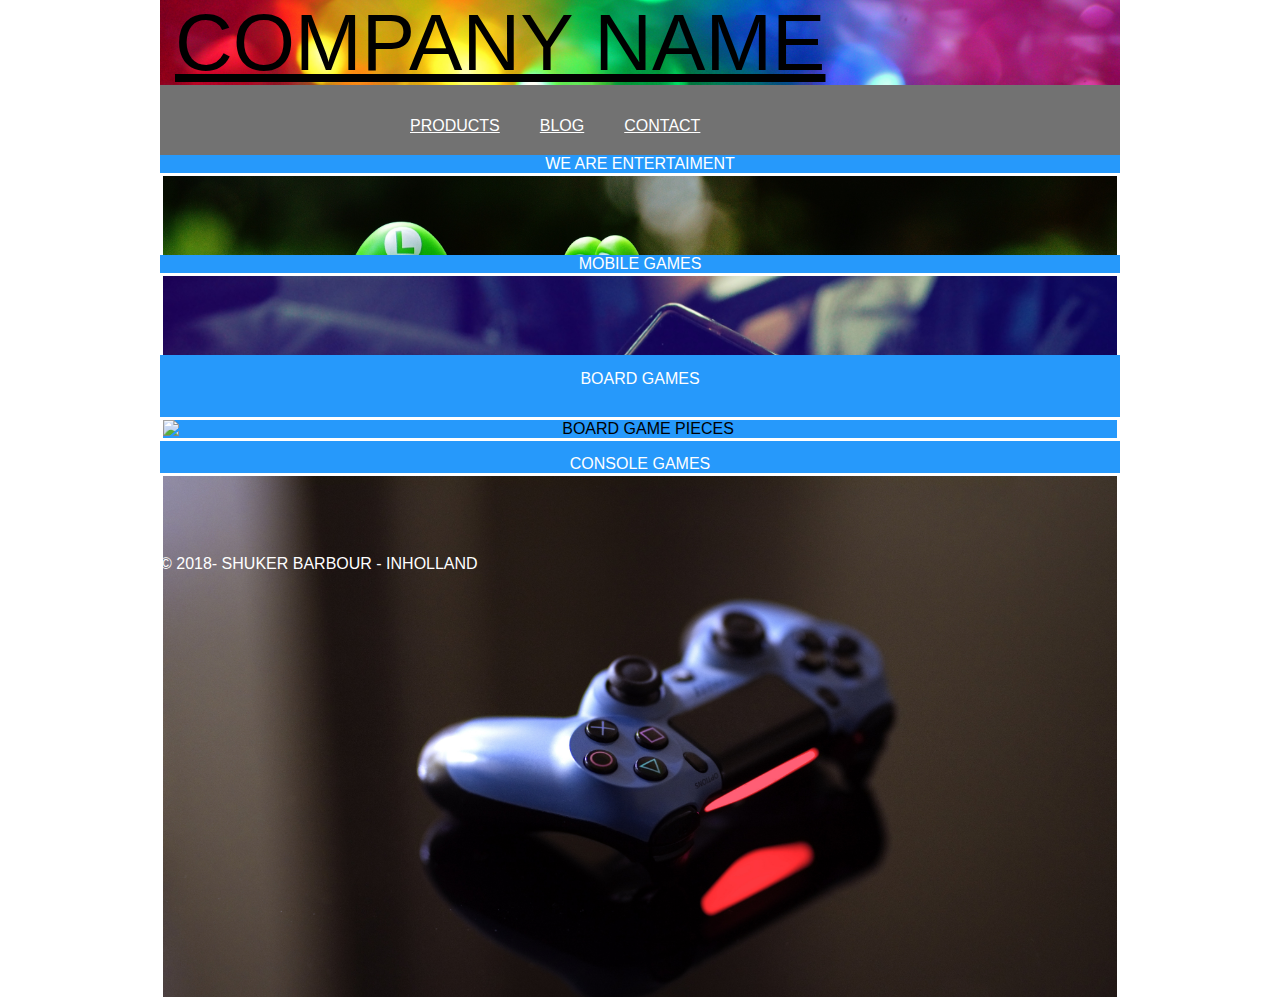
==== index.html @ 72ce196b "commiting my old work on the project in a new repository" ====
<!doctype html>
<html lang = "en">
	<head>
		<meta name="keyword" content="inholland,assignment, contact, email, feedback, we are entertaiment,Webmarkup,exam , term1 ">
		<meta name="description" content="company home page.">
		<meta name="author" content="Shuker Barbour">
		<meta name="viewport" content="width=device-width, initial-scale=1.0">
		<link rel="shortcut icon" href="favicon.ico">
		<link rel="apple-touch-icon" sizes="180x180" href="apple-touch-icon-152x152.png">
		<link rel="icon" sizes="32x32" href="favicon-32x32.png">
		<link rel="icon" sizes="16x16" href="favicon-16x16.png">
		<link rel="icon" type="image/svg+xml" href="InhollandLogo.svg">
		<link rel="stylesheet" type="text/css" href="css/indexstyle.css">
		<title>Home Page</title>
	</head>
	<body>
		<video autoplay muted loop src="movie/background.mp4"></video>
		<!--header with the copany name and logo -->
	  <section class ="body">
		<header>
			<a href="index.html"><h1>COMPANY NAME</h1></a>
			
		</header>


		<nav>
			<!--unordered list for the menu-->
			<ul class = "nav-list">
				<li><a href="product.html">Products</a></li>
				<li><a href="https://www.blogger.com">Blog</a></li>
				<li><a href="contact.html">Contact</a></li>
			</ul>
		</nav>
		
		<main class ="main">
			<!--first section-->
			<section class="midle">
				<h2>WE ARE ENTERTAIMENT</h2>
				<img src="img/product3.jpg" alt="Mario ,Yoshi">
			</section>
			<!--second-->
			<section class="midle">
				<h2>MOBILE GAMES</h2>
				<img src="img/product8.jpg" alt="Candy cruch">
			</section>
			<!--thired-->
			<section class="midle">
				<h2>BOARD GAMES</h2>
				<img src="img/product6.jpg" alt="Board Game Pieces">
			</section>
			<!--forth-->
			<section class="midle">
				<h2>CONSOLE GAMES</h2>
				<img src="img/product9.jpg" alt="Console Controller">
			</section>
		</main>
		<!--the footer-->
		<footer>
			<p>&#169; 2018- SHUKER BARBOUR - INHOLLAND </p>
		</footer>
	  </section>




	</body>
</html>
---- css/indexstyle.css ----
*{
	margin: 0;
	border: 0;
	padding: 0;
	box-sizing : border-box;
	font-weight: normal;
	font-family: Arial, sans-serif;
	list-style-type:none;

}
html{
	font-size: 16px;
	box-sizing : border-box;

}
body{
	background-image: :url("../img/background.png");
	background-repeat: no-repeat;
	width: 1080px;
	margin: auto;
}
video {
    display: block;
    background-position: center;
    background-repeat: no-repeat;
    background-size: cover;
    top , right , bottom , left :0;
    position: absolute;
    max-width: 100%
    width:auto;
    z-index: -1;
}


  /* raleway-regular - latin */
@font-face {
  font-family: 'Raleway';
  font-style: normal;
  font-weight: 400;
  src: url('../fonts/raleway-v12-latin-regular.eot'); /* IE9 Compat Modes */
  src: local('Raleway'), local('Raleway-Regular'),
       url('../fonts/raleway-v12-latin-regular.eot?#iefix') format('embedded-opentype'), /* IE6-IE8 */
       url('../fonts/raleway-v12-latin-regular.woff2') format('woff2'), /* Super Modern Browsers */
       url('../fonts/raleway-v12-latin-regular.woff') format('woff'), /* Modern Browsers */
       url('../fonts/raleway-v12-latin-regular.ttf') format('truetype'), /* Safari, Android, iOS */
       url('../fonts/raleway-v12-latin-regular.svg#Raleway') format('svg'); /* Legacy iOS */
}

.body{
	min-width: 250px;
	max-width: 960px;
	margin :0 auto;
}
.body section,.main{
	display:flex;
	flex-wrap:wrap;
	flex-direction:row;
	justify-content:center;
	align-items:center;


}
header{
	background-image: url(../img/companylogoBG.jpg);
	background-size: cover;
	display: flex;
	align-items:center;
	justify-content:center;
	padding: 15px;
	width: 100%;
	height: 85px;
}

header a{
	display: flex;
	width: 100%;
	font-size: 2.5rem;
	color: black;
	text-align: center;
	
	font-family: Raleway , sans-serif;
}
 nav{
 	display: flex;
 	width: 100%
 	border: 4px solid white;
 	background: #727272;
 	min-height: 60px;
 	justify-content :center;
 	align-items : center;

 }

.nav-list{
	list-style-type: none;
	margin: auto;
	overflow: hidden;
	justify-content : space-between;
	align-items : center;
	flex-direction :column;
	width: 100%;
	text-align: center;
	padding-top: 12px;
	max-width: 500px;

}
nav li {
	margin: :15px 0px;
	display: inline;
}
li a {
	display: block;
	text-align: center;
	padding: 20px;
	float: left;
	text-transform: uppercase;
}
nav a {
	color: #ffffff;
	font-size: 1rem;
	text-transform: uppercase;
}
nav a:hover{
	color: #006bc6;
}


}
footer{
	background: #000;
    display: flex;
    justify-content: center;
    align-items: center;
    height: 60px;
    vertical-align: middle;
}
footer p {
	color: white;
}
nav{
	background-color: gray
	display :flex;
	width: 100%;

}
.midle{
	 display: flex;
    align-items: center;
    justify-content: center;
    text-align: center;
    width: 100%;
    height: 100px;
    background: #2699FB;
    text-transform: uppercase;
}
.midle h2{
	color: white;
	font-size: 1rem;
	max-width: 220px;
}
img {
	 height:auto;
    width: 100%;
    background-size: cover;
    background-position: center;
    background-repeat: no-repeat;
    display: block;
    border: 3px solid #fff;
}


.background-logo{
	background-image:url("img/companylogoBG.jpg");
	width: 100%;
	height: 100%;	
}
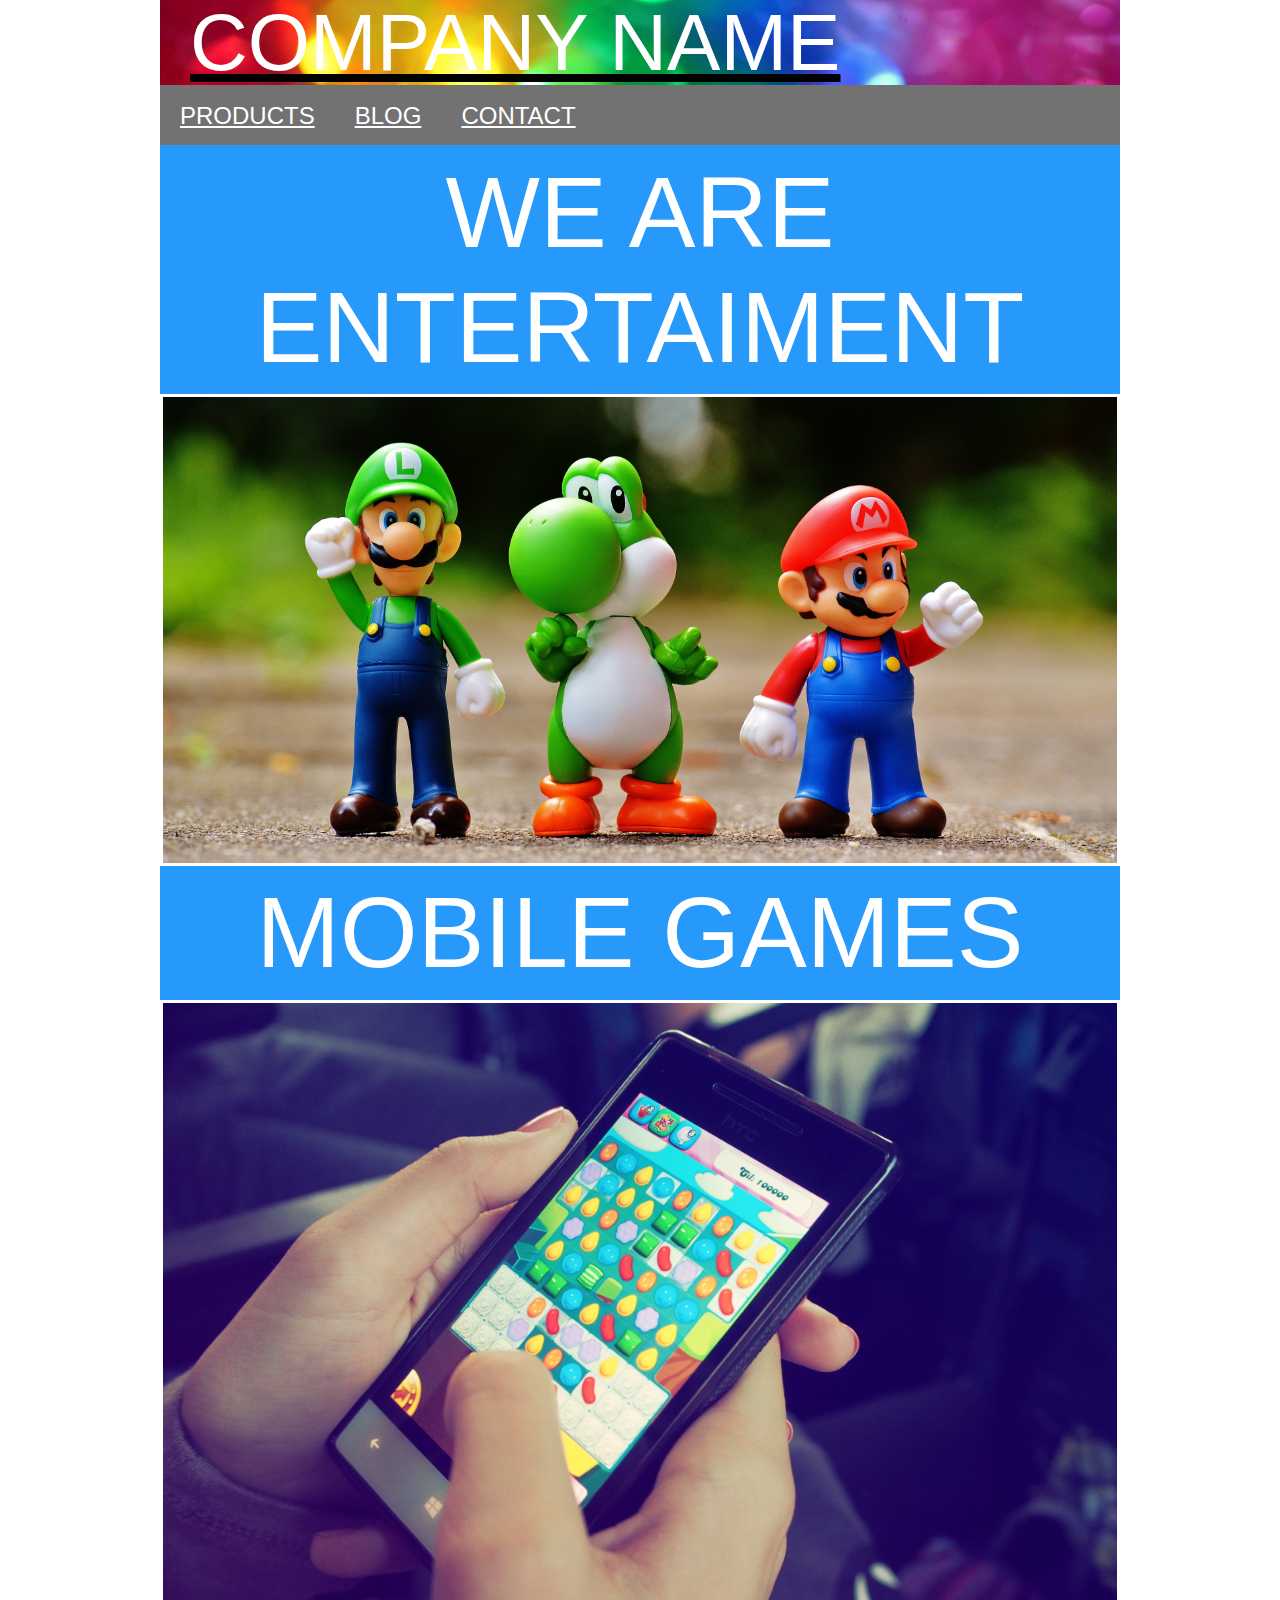
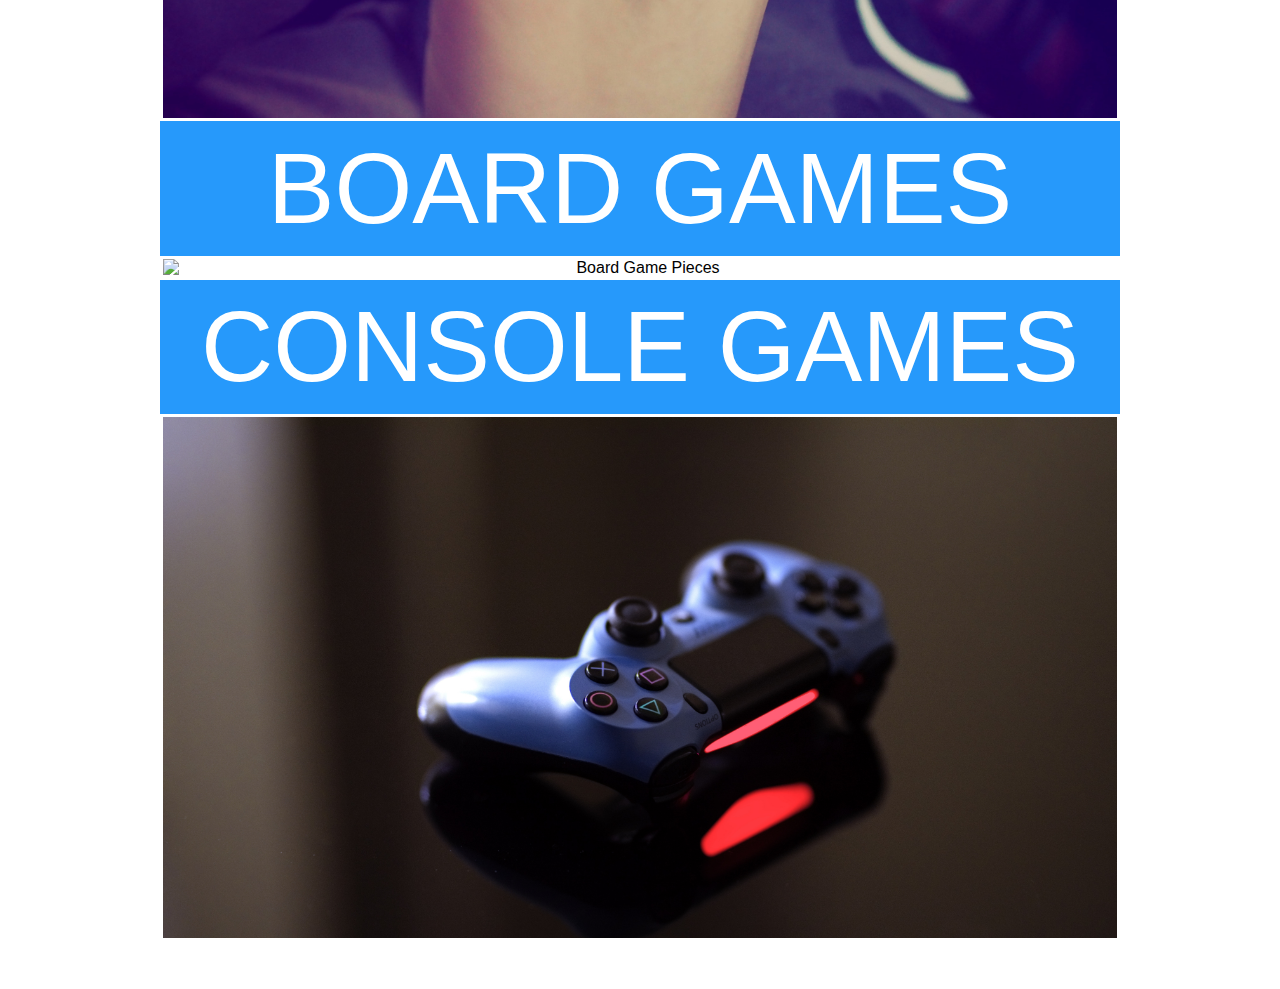
==== commit 4e84f637: "update" ====
--- a/index.html
+++ b/index.html
@@ -1,6 +1,7 @@
 <!doctype html>
 <html lang = "en">
 	<head>
+		<meta charset ='UTF-8'/>
 		<meta name="keyword" content="inholland,assignment, contact, email, feedback, we are entertaiment,Webmarkup,exam , term1 ">
 		<meta name="description" content="company home page.">
 		<meta name="author" content="Shuker Barbour">
@@ -32,28 +33,29 @@
 			</ul>
 		</nav>
 		
-		<main class ="main">
+		<section class ="main">
 			<!--first section-->
-			<section class="midle">
-				<h2>WE ARE ENTERTAIMENT</h2>
+			<h2>WE ARE ENTERTAIMENT</h2>
+			<article class="midle">
 				<img src="img/product3.jpg" alt="Mario ,Yoshi">
-			</section>
+			</article>
 			<!--second-->
-			<section class="midle">
-				<h2>MOBILE GAMES</h2>
+
+			<h2>MOBILE GAMES</h2>
+			<article class="midle">
 				<img src="img/product8.jpg" alt="Candy cruch">
-			</section>
+			</article>
 			<!--thired-->
-			<section class="midle">
-				<h2>BOARD GAMES</h2>
+			<h2>BOARD GAMES</h2>
+			<article class="midle">
 				<img src="img/product6.jpg" alt="Board Game Pieces">
-			</section>
+			</article>
 			<!--forth-->
-			<section class="midle">
-				<h2>CONSOLE GAMES</h2>
+			<h2>CONSOLE GAMES</h2>
+			<article class="midle">
 				<img src="img/product9.jpg" alt="Console Controller">
-			</section>
-		</main>
+			</article>
+		</section>
 		<!--the footer-->
 		<footer>
 			<p>&#169; 2018- SHUKER BARBOUR - INHOLLAND </p>
--- a/css/indexstyle.css
+++ b/css/indexstyle.css
@@ -2,7 +2,7 @@
 	margin: 0;
 	border: 0;
 	padding: 0;
-	box-sizing : border-box;
+	box-sizing:border-box;
 	font-weight: normal;
 	font-family: Arial, sans-serif;
 	list-style-type:none;
@@ -26,7 +26,7 @@
     background-size: cover;
     top , right , bottom , left :0;
     position: absolute;
-    max-width: 100%
+    max-width: 100%;
     width:auto;
     z-index: -1;
 }
@@ -45,7 +45,49 @@
        url('../fonts/raleway-v12-latin-regular.ttf') format('truetype'), /* Safari, Android, iOS */
        url('../fonts/raleway-v12-latin-regular.svg#Raleway') format('svg'); /* Legacy iOS */
 }
-
+h1 {
+	background-image: url("../img/companylogoBG.png");
+	background-repeat: no-repeat;
+	background-size: cover;
+	text-align: center;
+	color: white;
+	padding-top: 100px;
+	padding-bottom: 100px;
+}
+a>h1{
+	text-align: center;
+	padding: 15px;
+	display: block;
+}
+h2{
+	box-sizing:border-box;
+	background: #2699FB;
+	color: #fff;
+	text-align: center;
+	text-transform: uppercase;
+	padding: 1%;
+	width: 100%;
+	font-size: 100px;
+}
+.main{
+	display: flex;
+	flex-wrap:wrap;
+	justify-content:center;
+	align-items:center;
+	background-size: cover;
+	background-position: center;
+	flex:100%;
+	max-width: 100%;
+	height: auto;
+	
+}
+.main > article{
+	background-size: cover;
+	background-position: center;
+	flex:100%;
+	max-width: 100%;
+	height: auto;
+}
 .body{
 	min-width: 250px;
 	max-width: 960px;
@@ -82,12 +124,13 @@
 }
  nav{
  	display: flex;
- 	width: 100%
- 	border: 4px solid white;
+ 	width: 100%;
  	background: #727272;
  	min-height: 60px;
  	justify-content :center;
  	align-items : center;
+ 	font-size: 1.50rem;
+
 
  }
 
@@ -95,18 +138,16 @@
 	list-style-type: none;
 	margin: auto;
 	overflow: hidden;
-	justify-content : space-between;
-	align-items : center;
-	flex-direction :column;
-	width: 100%;
-	text-align: center;
-	padding-top: 12px;
-	max-width: 500px;
+	text-align: center;
+	width: 100%;
+
 
 }
 nav li {
-	margin: :15px 0px;
+	
 	display: inline;
+	line-height: 11px;
+
 }
 li a {
 	display: block;
@@ -114,12 +155,9 @@
 	padding: 20px;
 	float: left;
 	text-transform: uppercase;
-}
-nav a {
 	color: #ffffff;
-	font-size: 1rem;
-	text-transform: uppercase;
-}
+}
+
 nav a:hover{
 	color: #006bc6;
 }
@@ -127,51 +165,82 @@
 
 }
 footer{
+	list-style-type: none;
 	background: #000;
-    display: flex;
-    justify-content: center;
-    align-items: center;
-    height: 60px;
+    margin: 0;
+    padding: 0;
+    overflow: hidden;
     vertical-align: middle;
 }
 footer p {
 	color: white;
-}
-nav{
-	background-color: gray
-	display :flex;
-	width: 100%;
-
-}
-.midle{
-	 display: flex;
-    align-items: center;
-    justify-content: center;
-    text-align: center;
-    width: 100%;
-    height: 100px;
-    background: #2699FB;
-    text-transform: uppercase;
-}
-.midle h2{
-	color: white;
-	font-size: 1rem;
-	max-width: 220px;
-}
+	display: block;
+	text-align: center;
+	padding: 15px;
+	text-transform: uppercase;
+}
+
+.main-product{
+	display: flex;
+	flex-wrap:wrap;
+	justify-content:center;
+	width: 100%;
+	align-items:center;
+}
+.main-product a{
+	background-size: cover;
+    background-position: center;
+    border: 10px solid #ffffff;
+    flex:100%;
+    max-width: 100%;
+    height: 300px;
+}
+
+/*Products pic*/
+.main-product a:nth-of-type(1){
+	background-image: url(../img/product1.jpg);
+}
+.main-product a:nth-of-type(2){
+	background-image: url(../img/product2.jpg);
+}
+.main-product a:nth-of-type(3){
+	background-image: url(../img/product3.jpg);
+}
+.main-product a:nth-of-type(4){
+	background-image: url(../img/product4.jpg);
+}
+.main-product a:nth-of-type(5){
+	background-image: url(../img/product5.jpg);
+}
+.main-product a:nth-of-type(6){
+	background-image: url(../img/product6.jpg);
+}
+.main-product a:nth-of-type(7){
+	background-image: url(../img/product7.jpg);
+}
+.main-product a:nth-of-type(8){
+	background-image: url(../img/product8.jpg);
+}
+.main-product a:nth-of-type(9){
+	background-image: url(../img/product9.jpg);
+}
+.main-product a:nth-of-type(10){
+	background-image: url(../img/product10.jpg);
+}
+.main-product a:nth-of-type(11){
+	background-image: url(../img/product11.jpg);
+}
+.main-product a:nth-of-type(12){
+	background-image: url(../img/product12.jpg);
+}
+
 img {
-	 height:auto;
+	height:auto;
     width: 100%;
     background-size: cover;
     background-position: center;
     background-repeat: no-repeat;
     display: block;
     border: 3px solid #fff;
-}
-
-
-.background-logo{
-	background-image:url("img/companylogoBG.jpg");
-	width: 100%;
-	height: 100%;	
-}
-
+    text-align: center;
+}
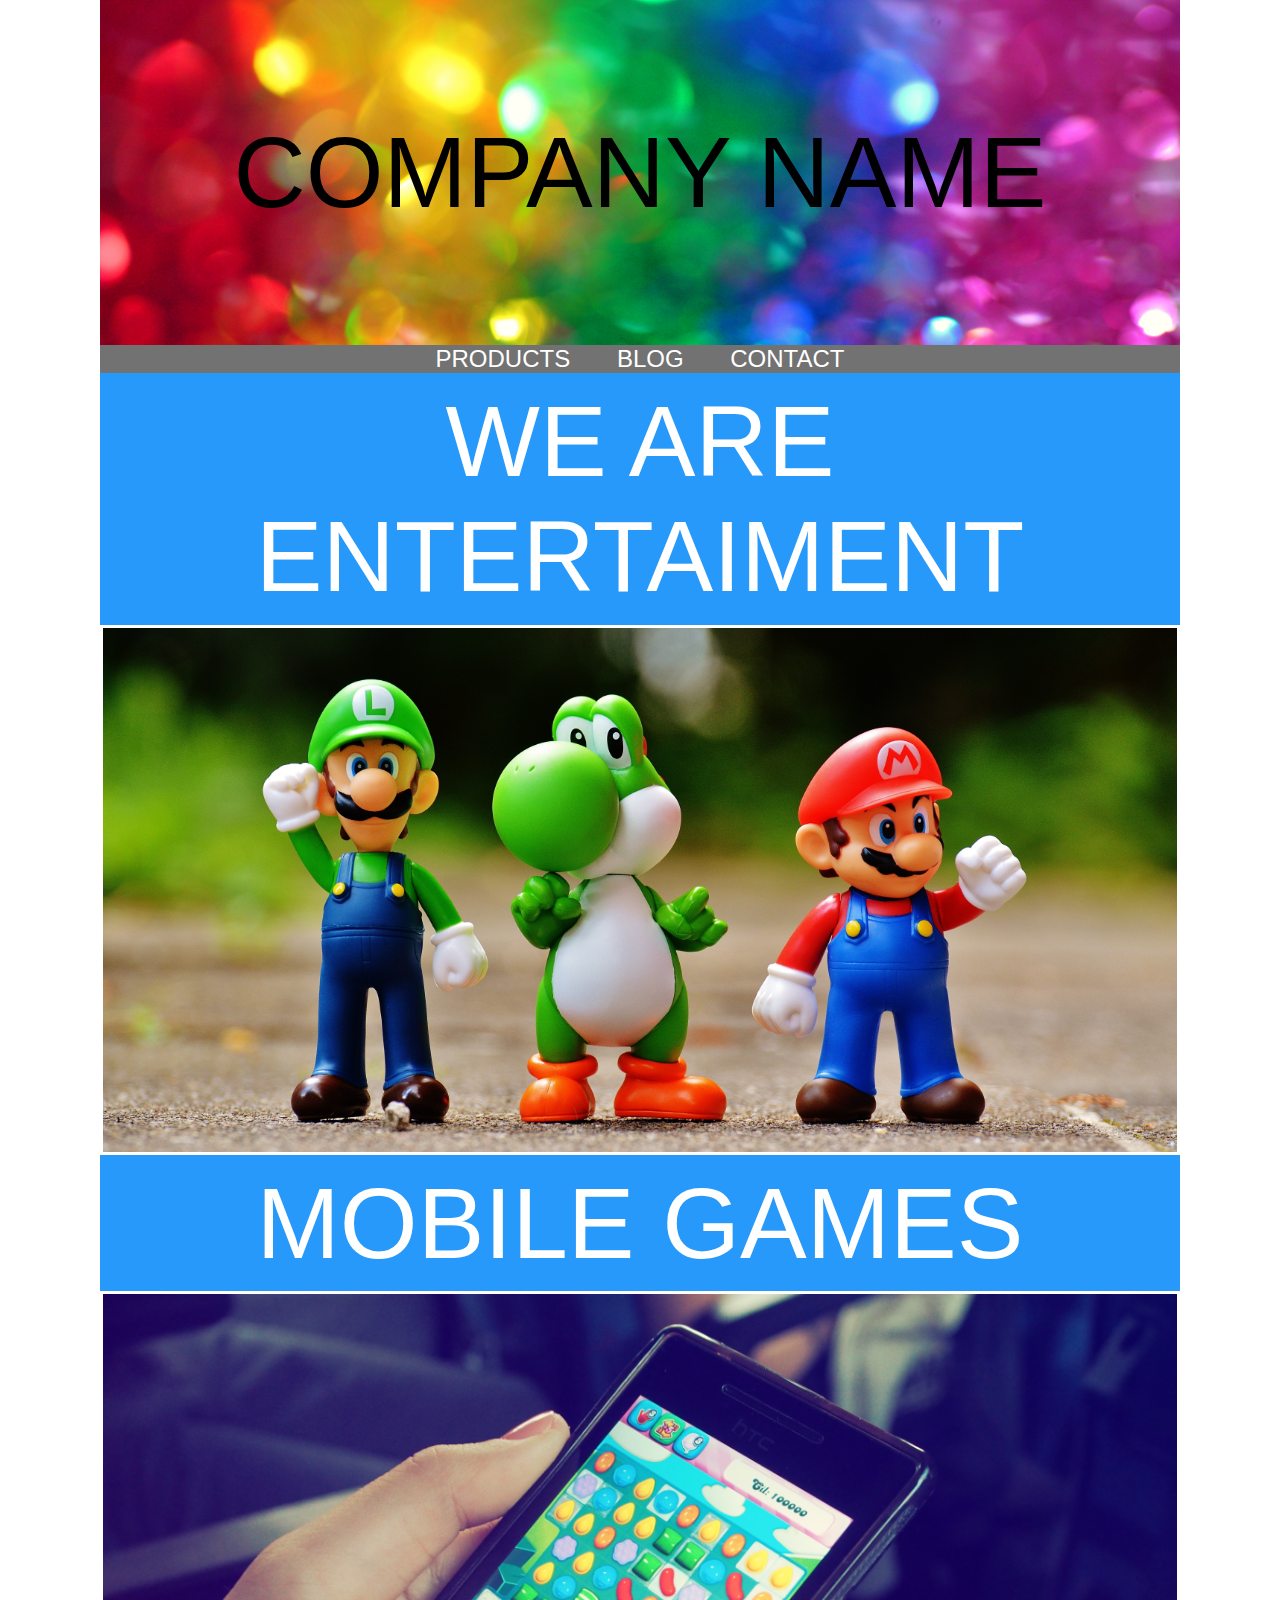
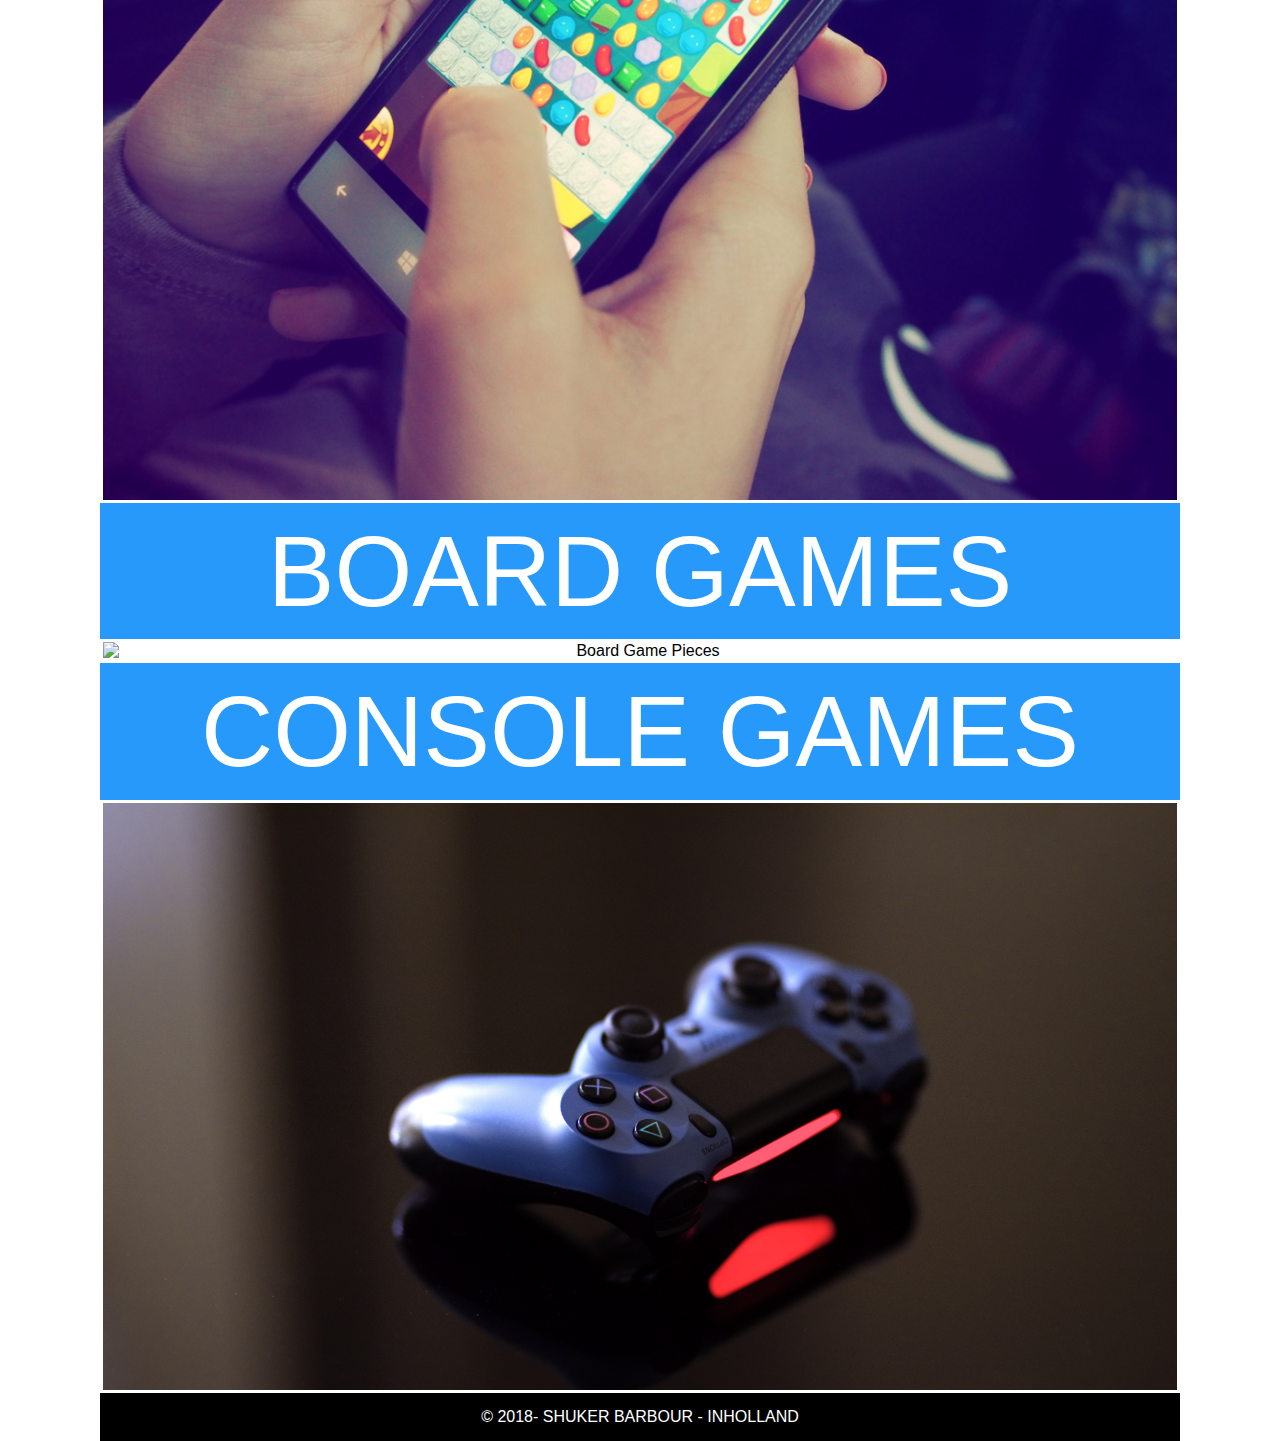
==== commit 401f52fc: "version 2" ====
--- a/index.html
+++ b/index.html
@@ -17,16 +17,15 @@
 	<body>
 		<video autoplay muted loop src="movie/background.mp4"></video>
 		<!--header with the copany name and logo -->
-	  <section class ="body">
 		<header>
-			<a href="index.html"><h1>COMPANY NAME</h1></a>
+			<h1><a href="index.html"><strong>COMPANY NAME</strong></a></h1>
 			
 		</header>
 
 
 		<nav>
 			<!--unordered list for the menu-->
-			<ul class = "nav-list">
+			<ul>
 				<li><a href="product.html">Products</a></li>
 				<li><a href="https://www.blogger.com">Blog</a></li>
 				<li><a href="contact.html">Contact</a></li>
@@ -60,7 +59,6 @@
 		<footer>
 			<p>&#169; 2018- SHUKER BARBOUR - INHOLLAND </p>
 		</footer>
-	  </section>
 
 
 
--- a/css/indexstyle.css
+++ b/css/indexstyle.css
@@ -9,12 +9,11 @@
 
 }
 html{
-	font-size: 16px;
 	box-sizing : border-box;
 
 }
 body{
-	background-image: :url("../img/background.png");
+	background-image: :url("../img/background.jpeg");
 	background-repeat: no-repeat;
 	width: 1080px;
 	margin: auto;
@@ -46,18 +45,25 @@
        url('../fonts/raleway-v12-latin-regular.svg#Raleway') format('svg'); /* Legacy iOS */
 }
 h1 {
-	background-image: url("../img/companylogoBG.png");
+	background-image: url("../img/companylogoBG.jpg");
 	background-repeat: no-repeat;
 	background-size: cover;
 	text-align: center;
 	color: white;
 	padding-top: 100px;
 	padding-bottom: 100px;
-}
-a>h1{
+	text-decoration: none;
+	font-size: 100px;
+	font-family: 'Raleway',Arial;
+}
+h1>a{
+	text-decoration: none;
+	text-transform: uppercase;
+	display: block;
 	text-align: center;
 	padding: 15px;
-	display: block;
+	color: black;
+
 }
 h2{
 	box-sizing:border-box;
@@ -74,11 +80,6 @@
 	flex-wrap:wrap;
 	justify-content:center;
 	align-items:center;
-	background-size: cover;
-	background-position: center;
-	flex:100%;
-	max-width: 100%;
-	height: auto;
 	
 }
 .main > article{
@@ -88,85 +89,9 @@
 	max-width: 100%;
 	height: auto;
 }
-.body{
-	min-width: 250px;
-	max-width: 960px;
-	margin :0 auto;
-}
-.body section,.main{
-	display:flex;
-	flex-wrap:wrap;
-	flex-direction:row;
-	justify-content:center;
-	align-items:center;
-
-
-}
-header{
-	background-image: url(../img/companylogoBG.jpg);
-	background-size: cover;
-	display: flex;
-	align-items:center;
-	justify-content:center;
-	padding: 15px;
-	width: 100%;
-	height: 85px;
-}
-
-header a{
-	display: flex;
-	width: 100%;
-	font-size: 2.5rem;
-	color: black;
-	text-align: center;
-	
-	font-family: Raleway , sans-serif;
-}
- nav{
- 	display: flex;
- 	width: 100%;
- 	background: #727272;
- 	min-height: 60px;
- 	justify-content :center;
- 	align-items : center;
- 	font-size: 1.50rem;
-
-
- }
-
-.nav-list{
-	list-style-type: none;
-	margin: auto;
-	overflow: hidden;
-	text-align: center;
-	width: 100%;
-
-
-}
-nav li {
-	
-	display: inline;
-	line-height: 11px;
-
-}
-li a {
-	display: block;
-	text-align: center;
-	padding: 20px;
-	float: left;
-	text-transform: uppercase;
-	color: #ffffff;
-}
-
-nav a:hover{
-	color: #006bc6;
-}
-
-
-}
 footer{
 	list-style-type: none;
-	background: #000;
+	background-color: black;
     margin: 0;
     padding: 0;
     overflow: hidden;
@@ -180,60 +105,38 @@
 	text-transform: uppercase;
 }
 
-.main-product{
-	display: flex;
-	flex-wrap:wrap;
-	justify-content:center;
+nav{
+ 	display: flex;
+ 	width: 100%;
+ 	background: #727272;
+ 	font-size: 1.50rem;
+ }
+
+ul{
+	list-style-type: none;
+	margin: auto;
+	overflow: hidden;
+	text-align: center;
 	width: 100%;
-	align-items:center;
-}
-.main-product a{
-	background-size: cover;
-    background-position: center;
-    border: 10px solid #ffffff;
-    flex:100%;
-    max-width: 100%;
-    height: 300px;
-}
-
-/*Products pic*/
-.main-product a:nth-of-type(1){
-	background-image: url(../img/product1.jpg);
-}
-.main-product a:nth-of-type(2){
-	background-image: url(../img/product2.jpg);
-}
-.main-product a:nth-of-type(3){
-	background-image: url(../img/product3.jpg);
-}
-.main-product a:nth-of-type(4){
-	background-image: url(../img/product4.jpg);
-}
-.main-product a:nth-of-type(5){
-	background-image: url(../img/product5.jpg);
-}
-.main-product a:nth-of-type(6){
-	background-image: url(../img/product6.jpg);
-}
-.main-product a:nth-of-type(7){
-	background-image: url(../img/product7.jpg);
-}
-.main-product a:nth-of-type(8){
-	background-image: url(../img/product8.jpg);
-}
-.main-product a:nth-of-type(9){
-	background-image: url(../img/product9.jpg);
-}
-.main-product a:nth-of-type(10){
-	background-image: url(../img/product10.jpg);
-}
-.main-product a:nth-of-type(11){
-	background-image: url(../img/product11.jpg);
-}
-.main-product a:nth-of-type(12){
-	background-image: url(../img/product12.jpg);
-}
-
+}
+
+li {
+	
+	display: inline;
+	line-height: 11px;
+}
+
+li a {
+	text-decoration: none;
+	padding: 20px;
+	text-transform: uppercase;
+	color: #ffffff;
+}
+
+nav a:hover{
+	color: #006bc6;
+}
+/*img in index page*/
 img {
 	height:auto;
     width: 100%;
@@ -244,3 +147,60 @@
     border: 3px solid #fff;
     text-align: center;
 }
+
+
+.main-product{
+	display: flex;
+	flex-wrap:wrap;
+	justify-content:center;
+	width: 100%;
+	align-items:center;
+}
+.main-product a{
+	background-size: cover;
+    background-position: center;
+    border: 10px solid #ffffff;
+    flex:100%;
+    max-width: 100%;
+    height: 300px;
+}
+
+/*Products pic*/
+.main-product a:nth-of-type(1){
+	background-image: url(../img/product1.jpg);
+}
+.main-product a:nth-of-type(2){
+	background-image: url(../img/product2.jpg);
+}
+.main-product a:nth-of-type(3){
+	background-image: url(../img/product3.jpg);
+}
+.main-product a:nth-of-type(4){
+	background-image: url(../img/product4.jpg);
+}
+.main-product a:nth-of-type(5){
+	background-image: url(../img/product5.jpg);
+}
+.main-product a:nth-of-type(6){
+	background-image: url(../img/product6.jpg);
+}
+.main-product a:nth-of-type(7){
+	background-image: url(../img/product7.jpg);
+}
+.main-product a:nth-of-type(8){
+	background-image: url(../img/product8.jpg);
+}
+.main-product a:nth-of-type(9){
+	background-image: url(../img/product9.jpg);
+}
+.main-product a:nth-of-type(10){
+	background-image: url(../img/product10.jpg);
+}
+.main-product a:nth-of-type(11){
+	background-image: url(../img/product11.jpg);
+}
+.main-product a:nth-of-type(12){
+	background-image: url(../img/product12.jpg);
+}
+
+
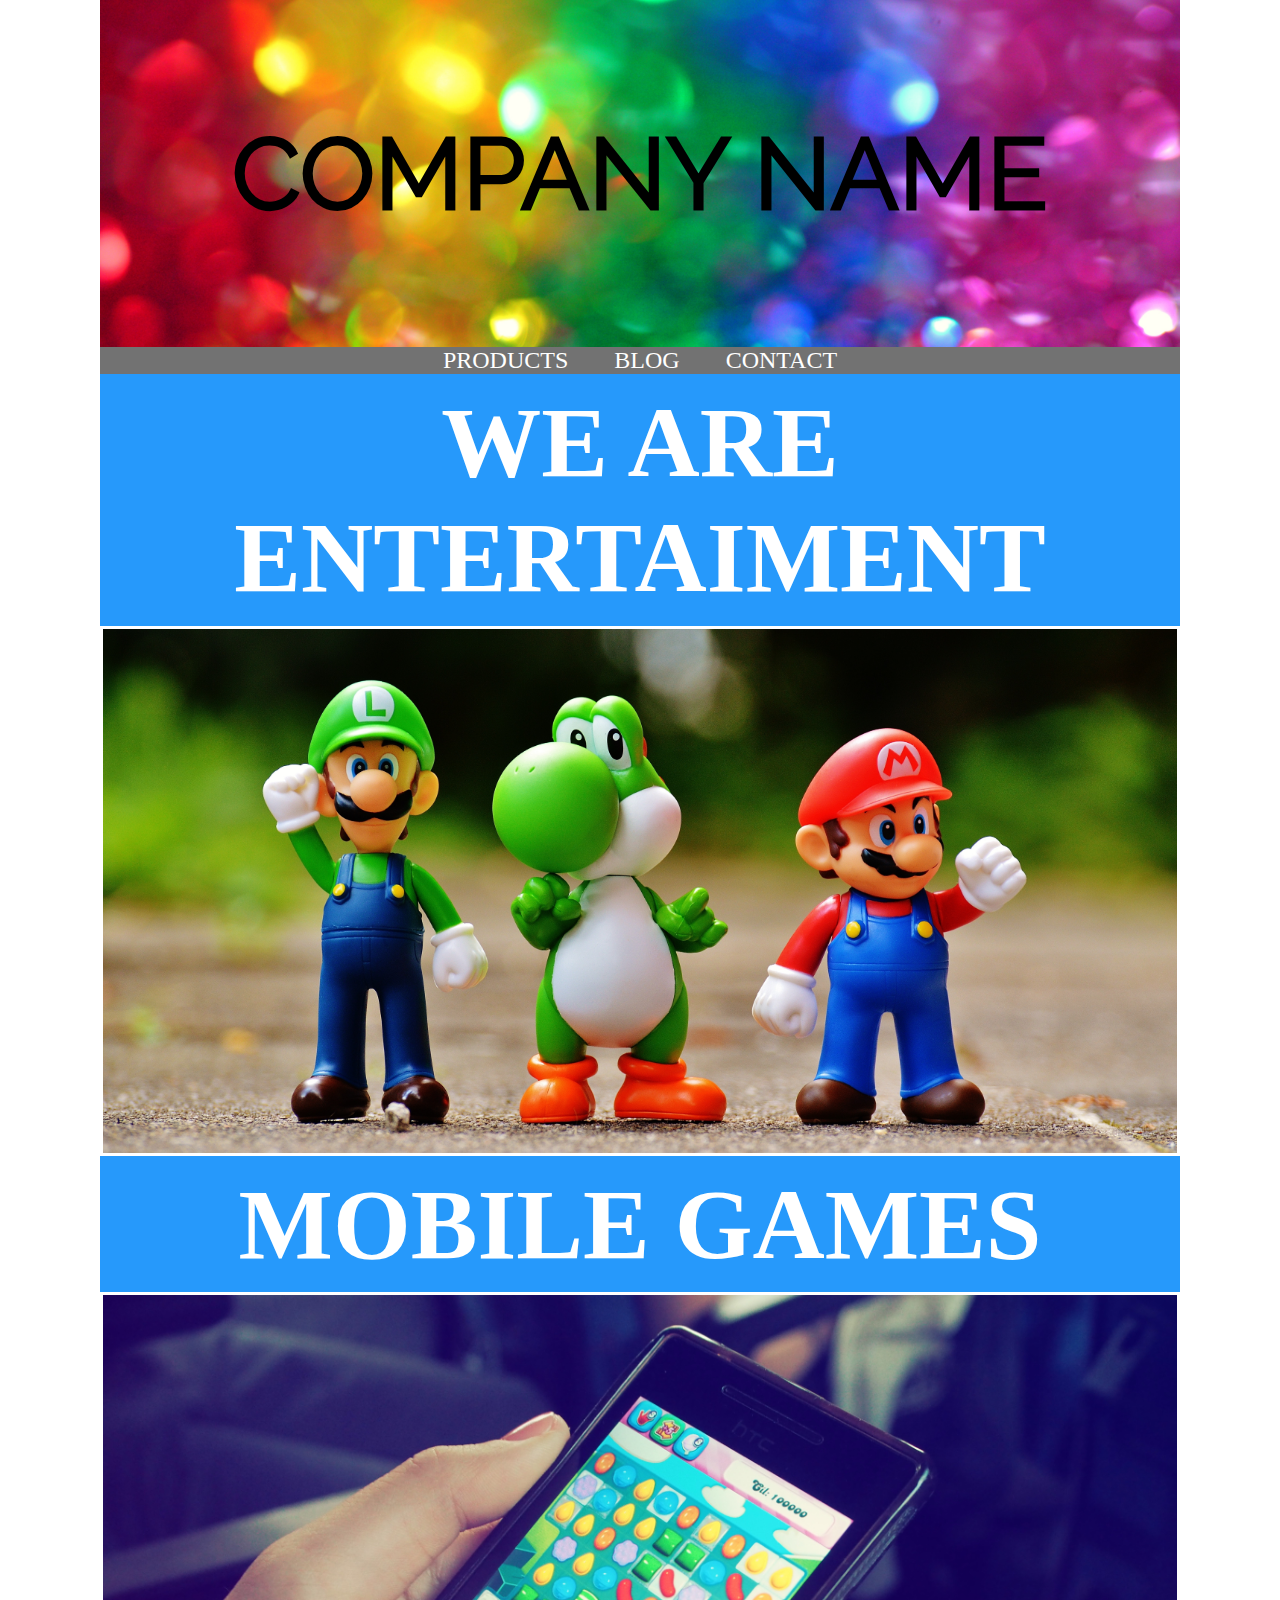
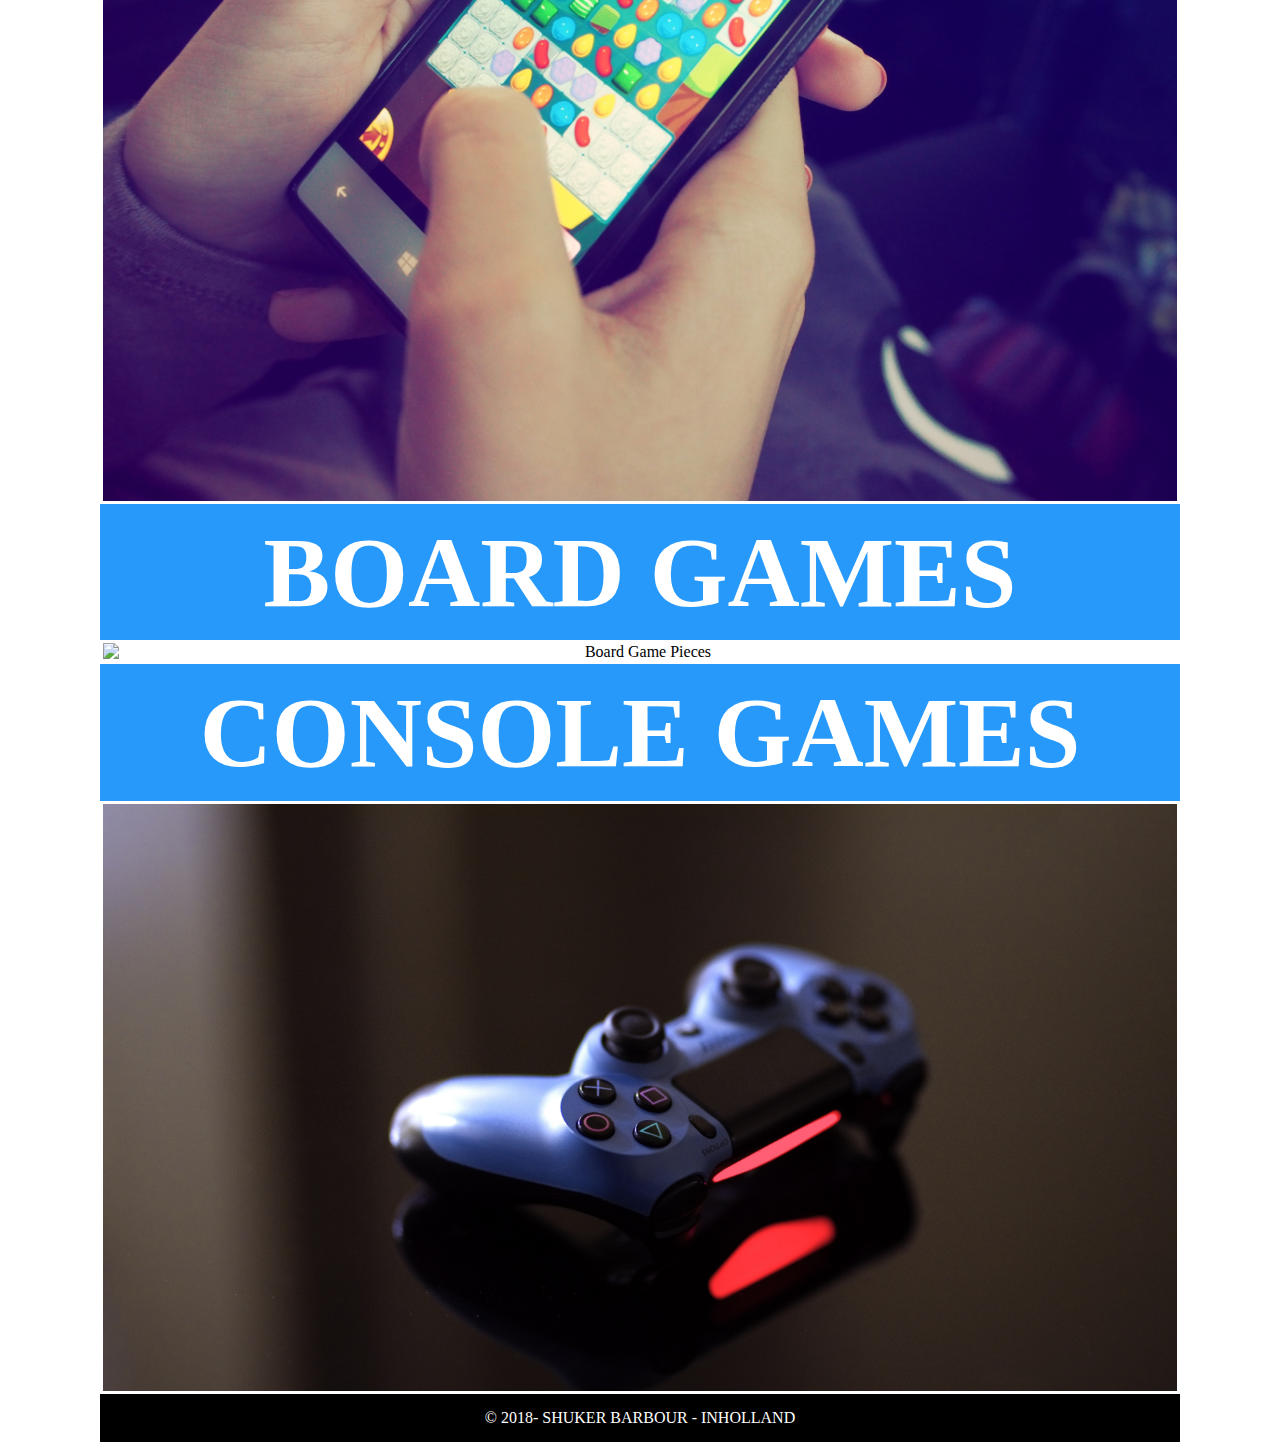
==== commit 002581ec: "before the end product" ====
--- a/index.html
+++ b/index.html
@@ -5,7 +5,7 @@
 		<meta name="keyword" content="inholland,assignment, contact, email, feedback, we are entertaiment,Webmarkup,exam , term1 ">
 		<meta name="description" content="company home page.">
 		<meta name="author" content="Shuker Barbour">
-		<meta name="viewport" content="width=device-width, initial-scale=1.0">
+		<meta name="viewport" content="initial-scale=1.0">
 		<link rel="shortcut icon" href="favicon.ico">
 		<link rel="apple-touch-icon" sizes="180x180" href="apple-touch-icon-152x152.png">
 		<link rel="icon" sizes="32x32" href="favicon-32x32.png">
--- a/css/indexstyle.css
+++ b/css/indexstyle.css
@@ -1,37 +1,4 @@
-*{
-	margin: 0;
-	border: 0;
-	padding: 0;
-	box-sizing:border-box;
-	font-weight: normal;
-	font-family: Arial, sans-serif;
-	list-style-type:none;
-
-}
-html{
-	box-sizing : border-box;
-
-}
-body{
-	background-image: :url("../img/background.jpeg");
-	background-repeat: no-repeat;
-	width: 1080px;
-	margin: auto;
-}
-video {
-    display: block;
-    background-position: center;
-    background-repeat: no-repeat;
-    background-size: cover;
-    top , right , bottom , left :0;
-    position: absolute;
-    max-width: 100%;
-    width:auto;
-    z-index: -1;
-}
-
-
-  /* raleway-regular - latin */
+ /* raleway-regular - latin */
 @font-face {
   font-family: 'Raleway';
   font-style: normal;
@@ -44,6 +11,39 @@
        url('../fonts/raleway-v12-latin-regular.ttf') format('truetype'), /* Safari, Android, iOS */
        url('../fonts/raleway-v12-latin-regular.svg#Raleway') format('svg'); /* Legacy iOS */
 }
+
+*{
+	margin: 0;
+	border: 0;
+	padding: 0;
+	box-sizing:border-box;
+}
+html{
+	box-sizing : border-box;
+	font-size: 1rem;
+	font-family: serif, 'Time New Roman';
+
+}
+body{
+	background-image: :url("../img/background.jpeg");
+	background-repeat: no-repeat;
+	width: 1080px;
+	margin: auto;
+}
+video {
+    display: block;
+    background-position: center;
+    background-repeat: no-repeat;
+    background-size: cover;
+    top , right , bottom , left :0;
+    position: absolute;
+    max-width: 100%;
+    width:auto;
+    z-index: -1;
+}
+
+
+ 
 h1 {
 	background-image: url("../img/companylogoBG.jpg");
 	background-repeat: no-repeat;
@@ -74,6 +74,37 @@
 	padding: 1%;
 	width: 100%;
 	font-size: 100px;
+}
+nav{
+ 	display: flex;
+ 	width: 100%;
+ 	background: #727272;
+ 	font-size: 1.50rem;
+ }
+
+ul{
+	list-style-type: none;
+	margin: auto;
+	overflow: hidden;
+	text-align: center;
+	width: 100%;
+}
+
+li {
+	
+	display: inline;
+	line-height: 11px;
+}
+
+li a {
+	text-decoration: none;
+	padding: 20px;
+	text-transform: uppercase;
+	color: #ffffff;
+}
+
+nav a:hover{
+	color: #006bc6;
 }
 .main{
 	display: flex;
@@ -105,37 +136,7 @@
 	text-transform: uppercase;
 }
 
-nav{
- 	display: flex;
- 	width: 100%;
- 	background: #727272;
- 	font-size: 1.50rem;
- }
-
-ul{
-	list-style-type: none;
-	margin: auto;
-	overflow: hidden;
-	text-align: center;
-	width: 100%;
-}
-
-li {
-	
-	display: inline;
-	line-height: 11px;
-}
-
-li a {
-	text-decoration: none;
-	padding: 20px;
-	text-transform: uppercase;
-	color: #ffffff;
-}
-
-nav a:hover{
-	color: #006bc6;
-}
+
 /*img in index page*/
 img {
 	height:auto;
@@ -147,8 +148,52 @@
     border: 3px solid #fff;
     text-align: center;
 }
-
-
+/*contactpage*/
+form{
+	display: block;
+	padding: 40px;
+	margin: 0;
+	width: 100%;
+	background-color: #f5f5f5;
+}
+#topic-Box{
+	color: #aaa;
+	background-color: #fff;
+	border: 0.5px solid #aaa;
+	font-family: sans-serif;
+}
+input{
+	width: 100%;
+	margin-top: 5px;
+	margin-bottom: 5px;
+	padding: 10px;
+	color: #aaa;
+	border: 1px solid #aaa;
+}
+select{
+	color: #000;
+	border: 1px solid #aaa;
+	background-color: #fff;
+	width: 60%;
+	float: right;
+}
+textarea{
+	background: #ffffff;
+    width: 100%;
+    resize: vertical;
+    border: 0.5px solid #aaaaaa;
+    color: #aaaaaa;
+    font-family: sans-serif,"Arial";
+}
+.submit-button{
+	background-color: blue;
+	padding: 10px;
+	color: #fff;
+}
+
+
+
+/*productpage*/
 .main-product{
 	display: flex;
 	flex-wrap:wrap;
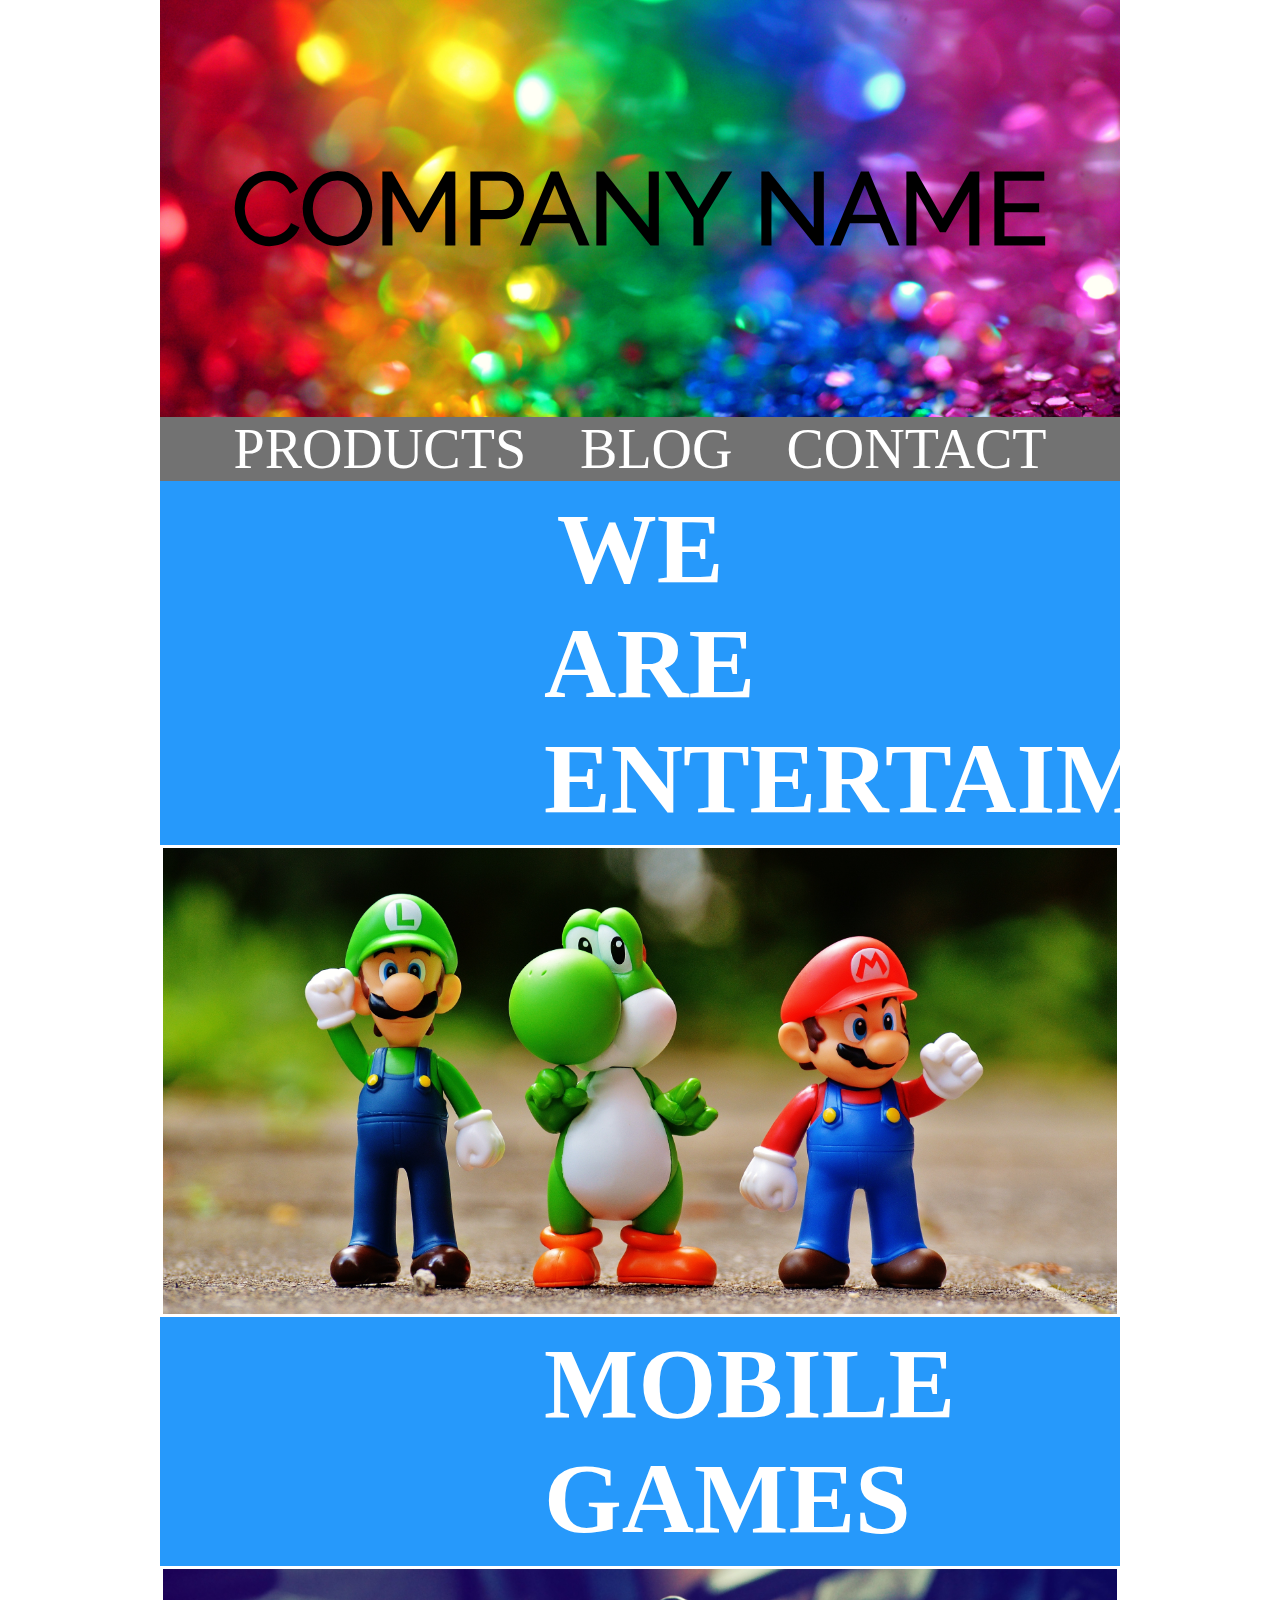
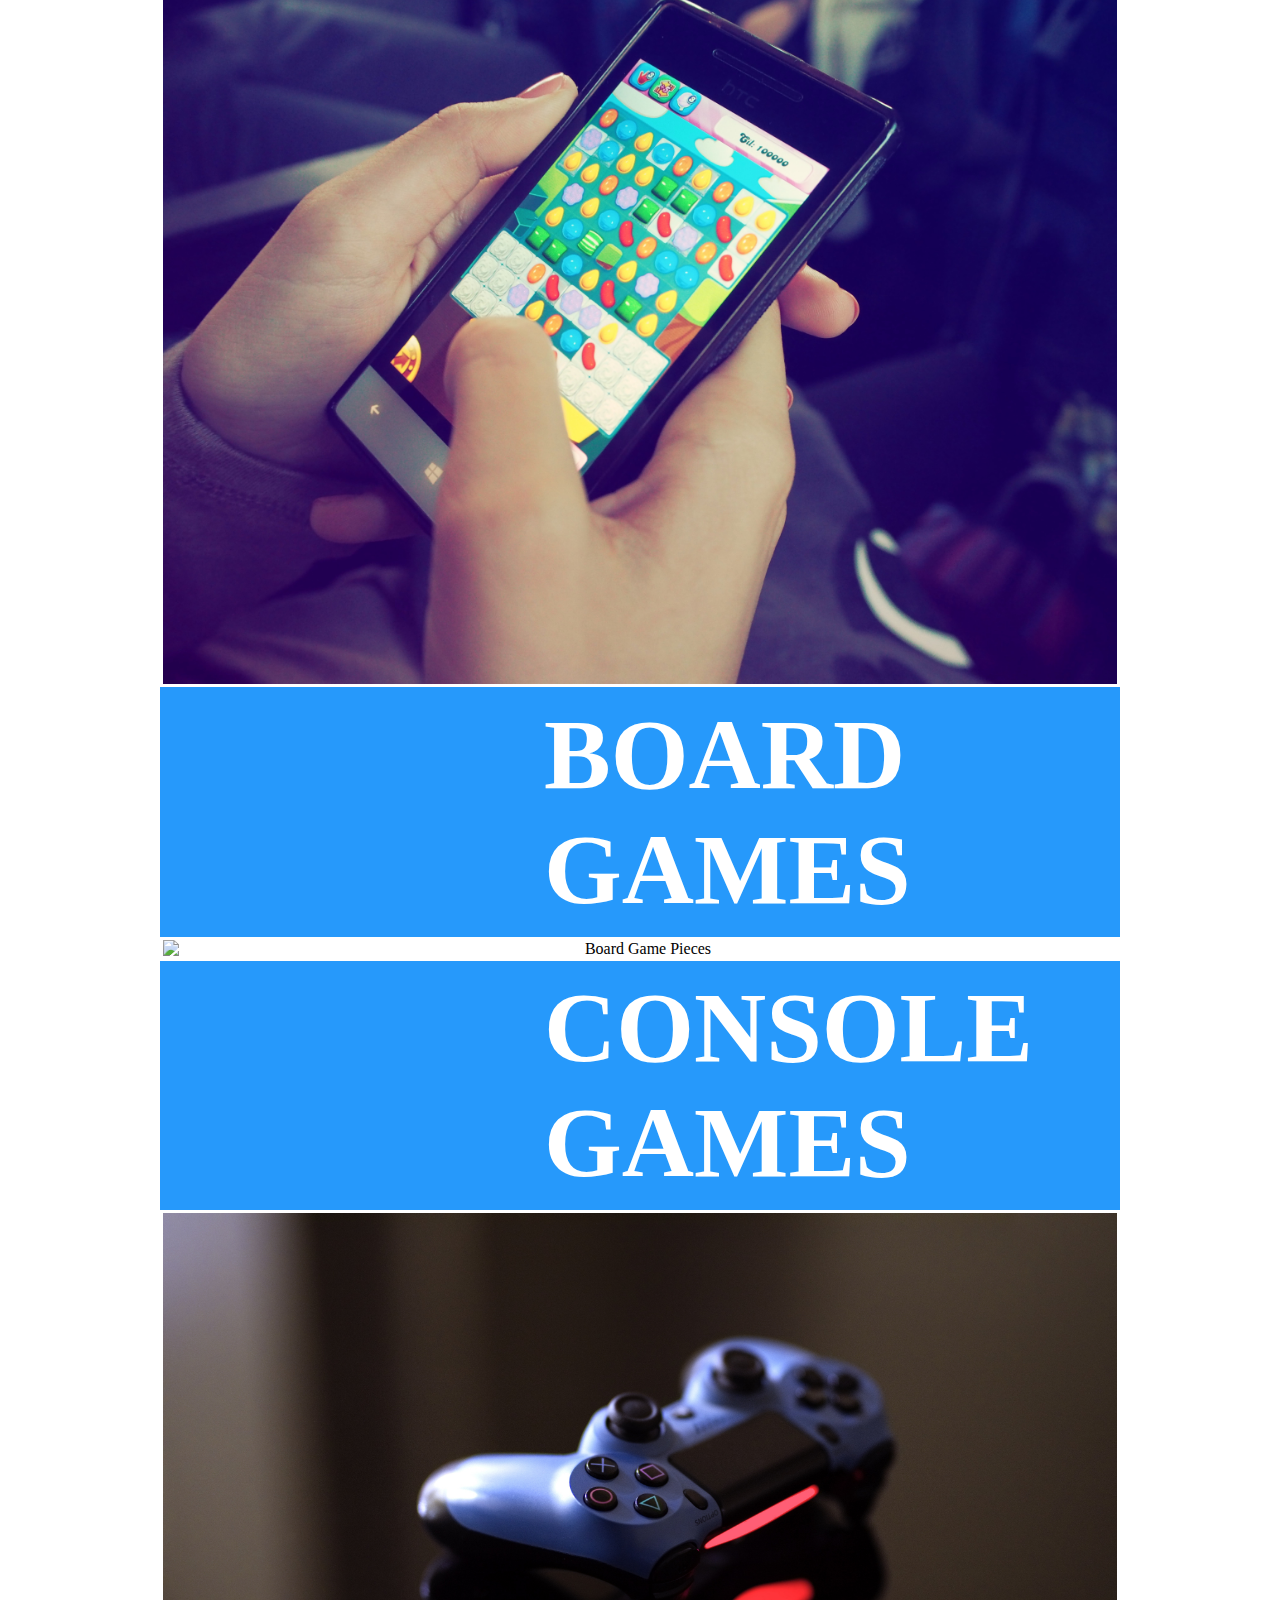
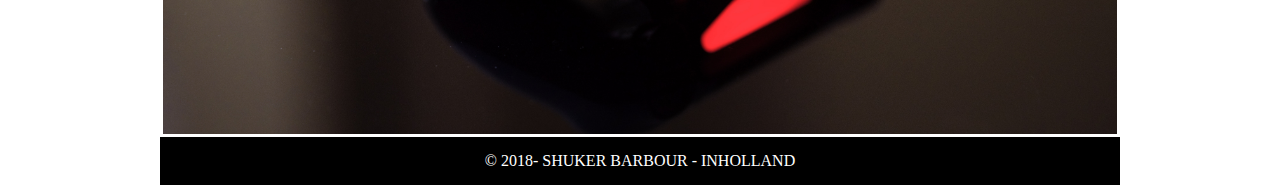
==== commit 4453f3e2: "final product" ====
--- a/index.html
+++ b/index.html
@@ -40,19 +40,19 @@
 			</article>
 			<!--second-->
 
-			<h2>MOBILE GAMES</h2>
+			<h2 class="tablet" >MOBILE GAMES</h2>
 			<article class="midle">
 				<img src="img/product8.jpg" alt="Candy cruch">
 			</article>
 			<!--thired-->
-			<h2>BOARD GAMES</h2>
-			<article class="midle">
+			<h2 class="tablet">BOARD GAMES</h2>
+			<article class="midle tablet">
 				<img src="img/product6.jpg" alt="Board Game Pieces">
 			</article>
 			<!--forth-->
 			<h2>CONSOLE GAMES</h2>
-			<article class="midle">
-				<img src="img/product9.jpg" alt="Console Controller">
+			<article class="midle , photo4">
+				<img  src="img/product9.jpg" alt="Console Controller">
 			</article>
 		</section>
 		<!--the footer-->
--- a/css/indexstyle.css
+++ b/css/indexstyle.css
@@ -27,7 +27,7 @@
 body{
 	background-image: :url("../img/background.jpeg");
 	background-repeat: no-repeat;
-	width: 1080px;
+	width: 75%;
 	margin: auto;
 }
 video {
@@ -61,7 +61,7 @@
 	text-transform: uppercase;
 	display: block;
 	text-align: center;
-	padding: 15px;
+	padding: 50px;
 	color: black;
 
 }
@@ -79,7 +79,7 @@
  	display: flex;
  	width: 100%;
  	background: #727272;
- 	font-size: 1.50rem;
+ 	font-size: 3.50rem;
  }
 
 ul{
@@ -108,9 +108,11 @@
 }
 .main{
 	display: flex;
+	flex:100%;
 	flex-wrap:wrap;
 	justify-content:center;
 	align-items:center;
+	max-width: 100%;
 	
 }
 .main > article{
@@ -119,6 +121,10 @@
 	flex:100%;
 	max-width: 100%;
 	height: auto;
+}
+.main h2 {
+	padding-right:40%;
+	padding-left: 40%;
 }
 footer{
 	list-style-type: none;
@@ -205,8 +211,8 @@
 	background-size: cover;
     background-position: center;
     border: 10px solid #ffffff;
-    flex:100%;
-    max-width: 100%;
+    flex:33%;
+    max-width: 33%;
     height: 300px;
 }
 
@@ -247,5 +253,115 @@
 .main-product a:nth-of-type(12){
 	background-image: url(../img/product12.jpg);
 }
-
-
+/*////////////Mobile virsion//////////*/
+@media screen and (max-width: 360px){
+	.main{
+		display: flex;
+		flex-wrap:wrap;
+	}
+	.main h2 {
+		display: none;
+	}
+	.main article, {
+		flex:100%;
+		max-width: 100%;
+	}
+	img{
+		width: 100%;
+		height:100%;
+	}
+	.main-product a{
+		flex:100%;
+		max-width: 100%;
+	}
+	select{
+		float: none;
+		width: 100%;
+	}
+	form>h3{
+		display: none;
+	}
+	body{
+		width: 100%
+	}
+	body video{
+		display: none;
+	}
+	header h1{
+		font-size: 3rem;
+		width: 100%;
+	}
+	li a{
+		float: none;
+		font-size: 1rem;
+	}
+	h1{
+		padding-top: 0;
+		padding-bottom: 0;
+	}
+	h1 a{
+		font-size: :1rem;
+	}
+	.banner{
+		font-size: 2rem;
+	}
+}
+/*////////////tablet virsion//////////*/
+@media screen and (min-width: 361px) and (max-width: 960px){
+
+	.tablet{
+		display: none;
+	}
+	body{
+		width: 100%
+	}
+	body video
+    {
+       display: none;
+    }
+	h2{
+		padding-left: 40%;
+		padding-right: 40%;
+		font-size: 1.5rem;
+	}
+	h1{
+		padding-top: 0;
+		padding-bottom: 0;
+		font-size: 4.5rem;
+	}
+	.main{
+		display: flex;
+		flex-wrap:wrap;
+		max-width: 100%;
+	}
+	.main article, {
+		flex:50%;
+		height: 300px;
+		width: 100%;
+		background-size: cover;
+		background-position: center;
+		max-width: 100%;
+	}
+	img{
+		max-width: 100%;
+		height: 100%;
+		border: 5px solid #fff;
+	}
+	.photo4{
+		background-repeat: no-repeat;
+		width: 100%;
+		height: 100%;
+		background-size: cover;
+	}
+	.main-product a{
+		flex:50%;
+		max-width: 50%;
+	}
+	select{
+		float: none;
+		width: 100%;
+	}
+	fieldset{
+		max-width: 100%;
+	}
+}
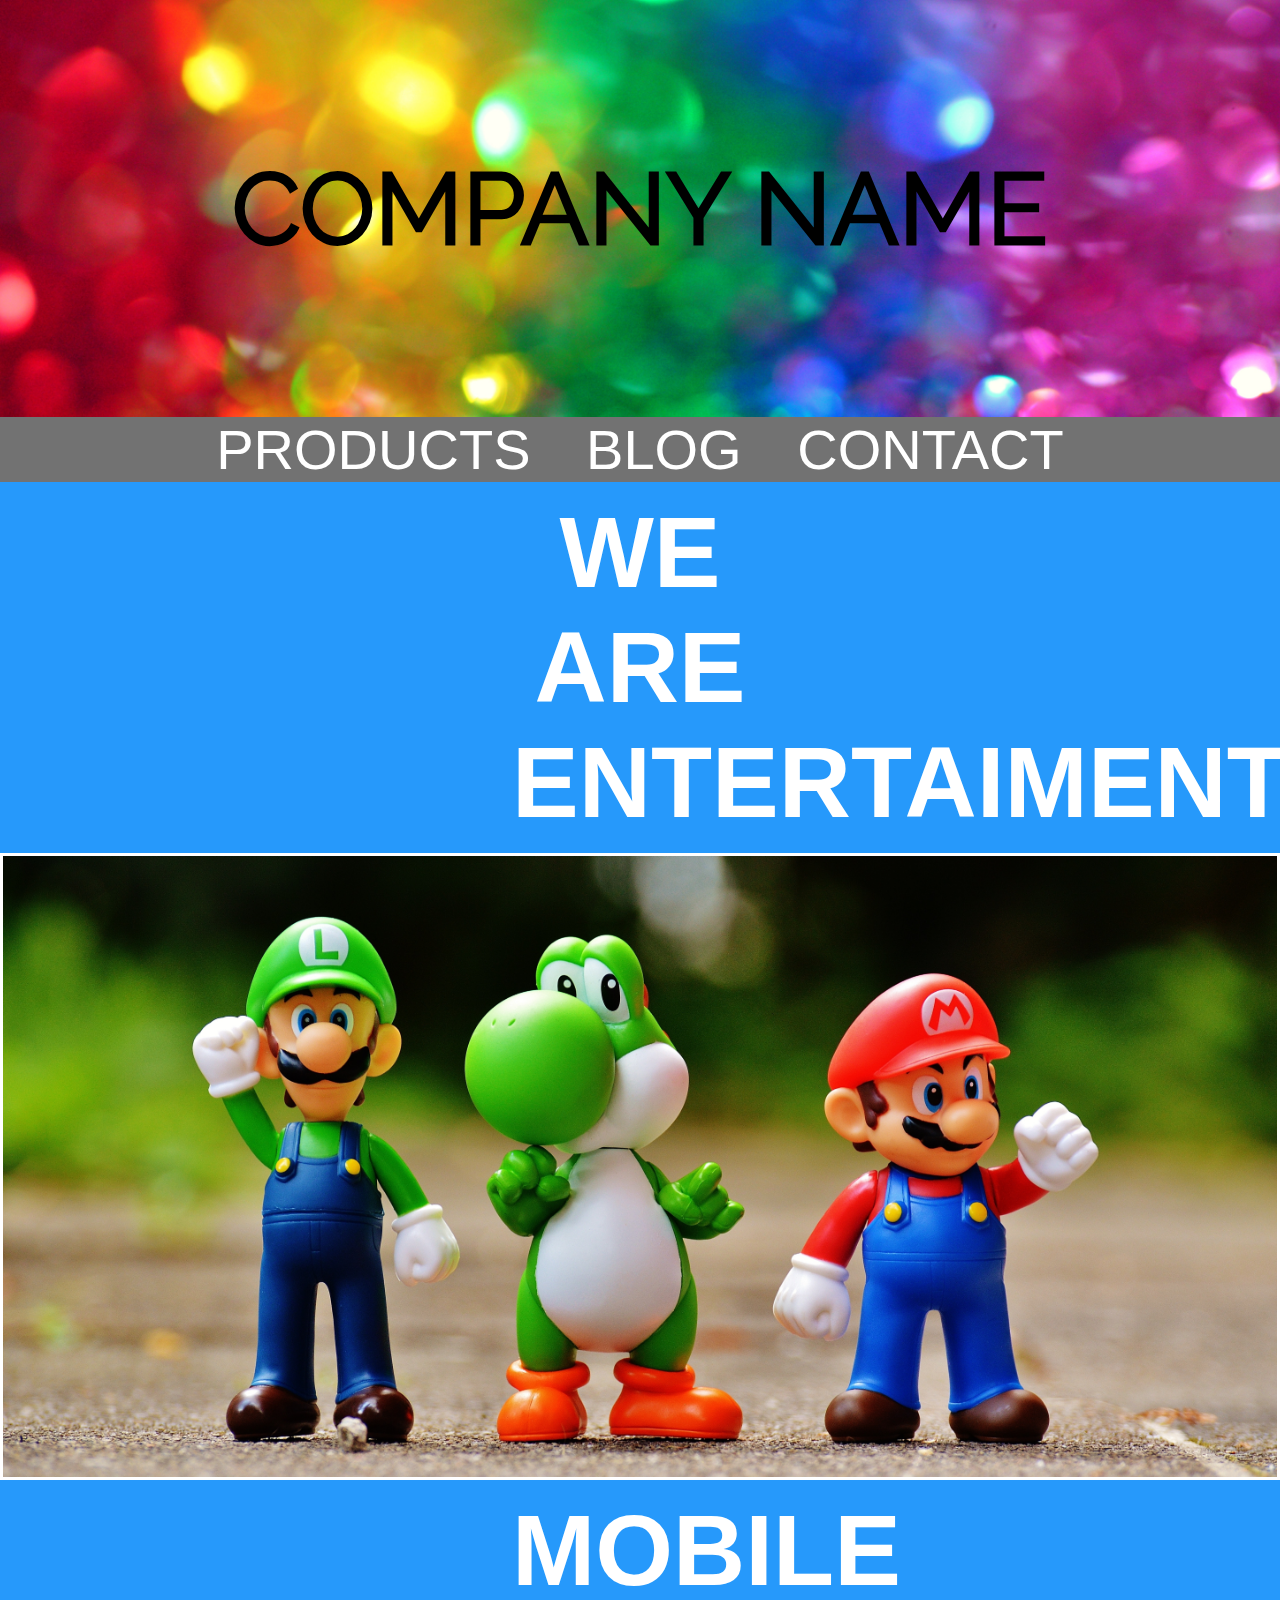
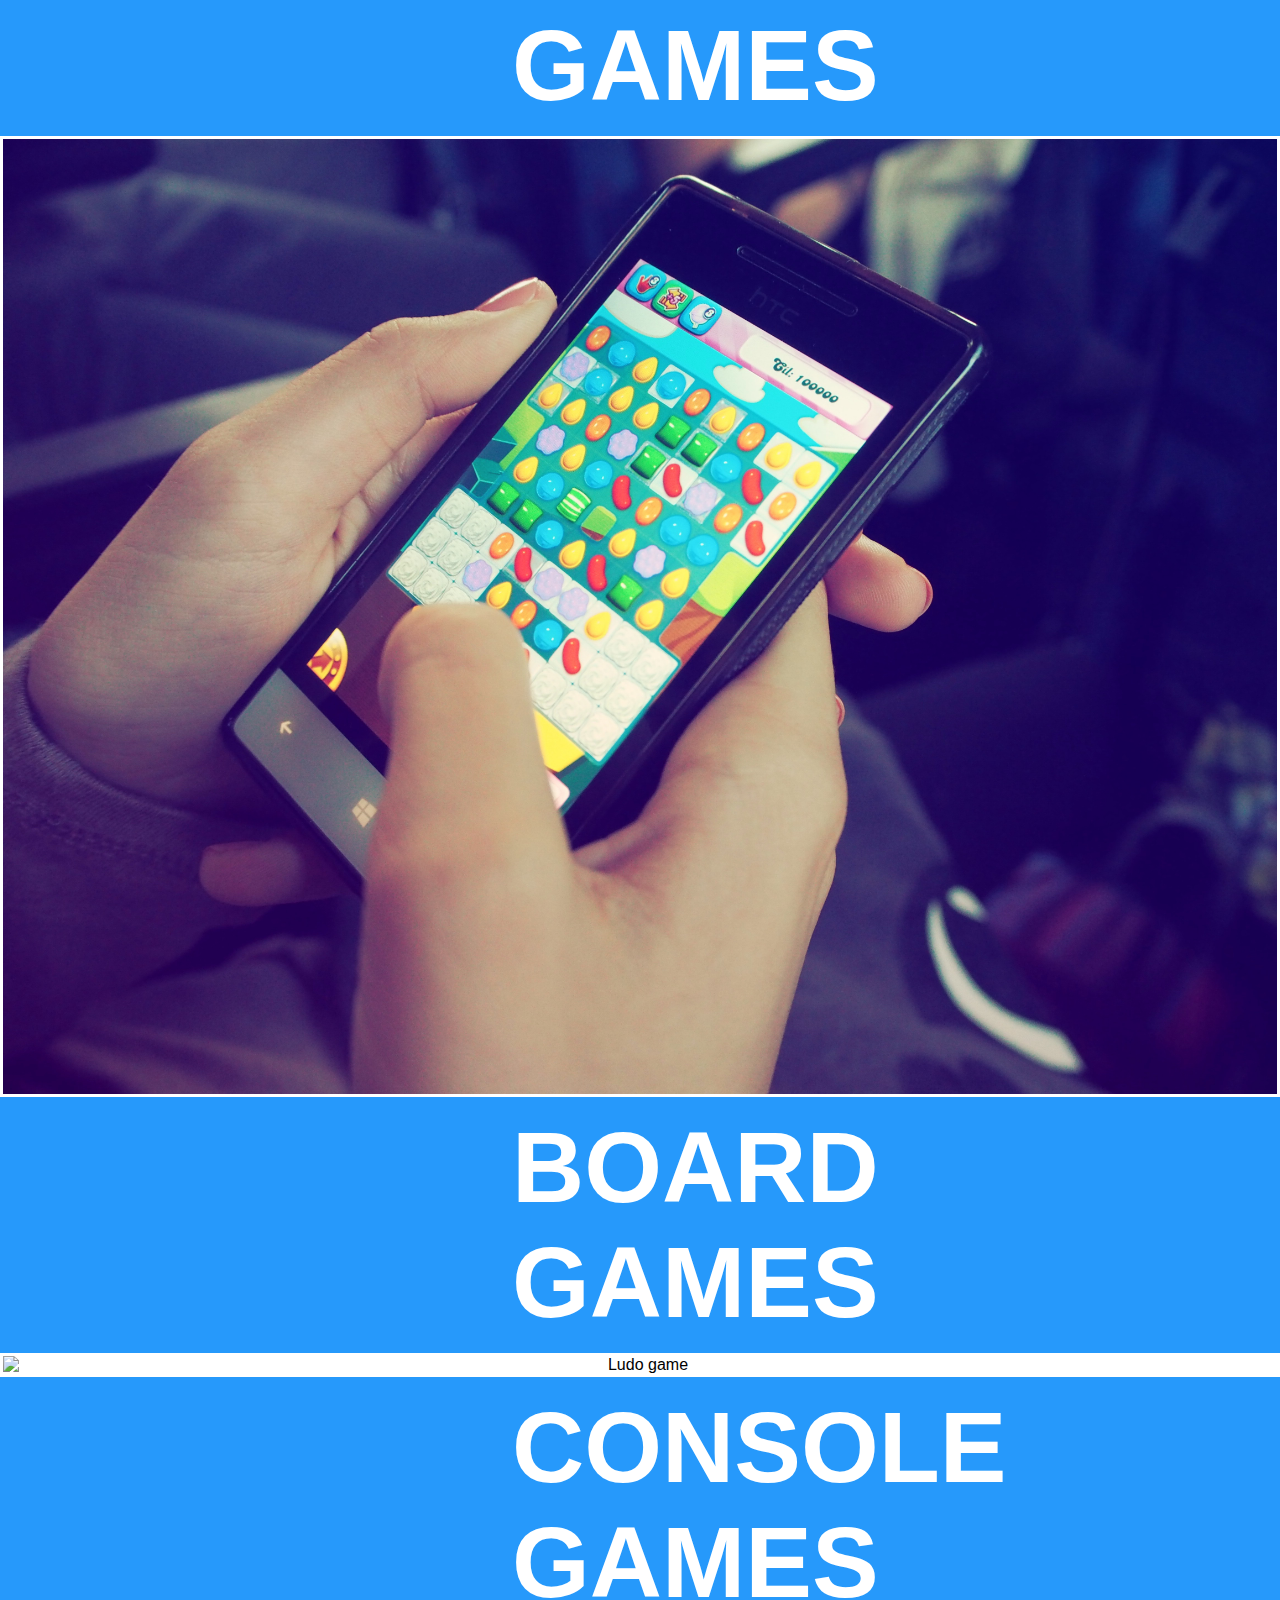
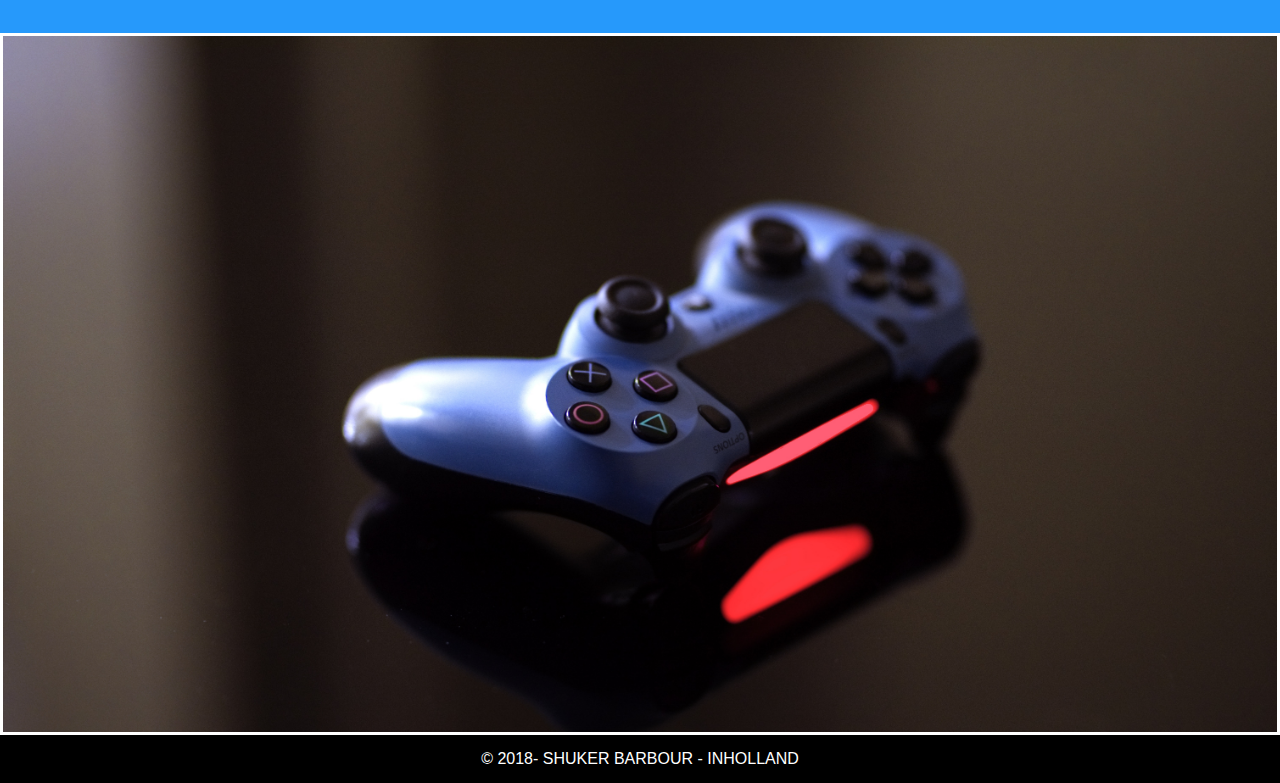
==== commit 2ff8ad49: "LAST EDITION" ====
--- a/index.html
+++ b/index.html
@@ -36,28 +36,30 @@
 			<!--first section-->
 			<h2>WE ARE ENTERTAIMENT</h2>
 			<article class="midle">
-				<img src="img/product3.jpg" alt="Mario ,Yoshi">
+				<img src="img/product3.jpg"title="super mario " alt="Mario ,Yoshi,luigi">
 			</article>
 			<!--second-->
 
 			<h2 class="tablet" >MOBILE GAMES</h2>
 			<article class="midle">
-				<img src="img/product8.jpg" alt="Candy cruch">
+				<img src="img/product8.jpg" title="Candy cruch"
+				alt= "Mobile phone game">
 			</article>
 			<!--thired-->
 			<h2 class="tablet">BOARD GAMES</h2>
 			<article class="midle tablet">
-				<img src="img/product6.jpg" alt="Board Game Pieces">
+				<img src="img/product6.jpg" title="Board Game Pieces"
+				alt="Ludo game">
 			</article>
 			<!--forth-->
 			<h2>CONSOLE GAMES</h2>
-			<article class="midle , photo4">
-				<img  src="img/product9.jpg" alt="Console Controller">
+			<article class="midle, photo4">
+				<img  src="img/product9.jpg" title="PS4 Controller" alt="Console Controller">
 			</article>
 		</section>
 		<!--the footer-->
 		<footer>
-			<p>&#169; 2018- SHUKER BARBOUR - INHOLLAND </p>
+			<p>&copy; 2018- SHUKER BARBOUR - INHOLLAND </p>
 		</footer>
 
 
--- a/css/indexstyle.css
+++ b/css/indexstyle.css
@@ -21,13 +21,13 @@
 html{
 	box-sizing : border-box;
 	font-size: 1rem;
-	font-family: serif, 'Time New Roman';
+	font-family: "arial",serif,'Times New Roman', Times, serif;
 
 }
 body{
-	background-image: :url("../img/background.jpeg");
+	background-image: url("../img/background.jpeg");
 	background-repeat: no-repeat;
-	width: 75%;
+	width: 100%;
 	margin: auto;
 }
 video {
@@ -35,7 +35,10 @@
     background-position: center;
     background-repeat: no-repeat;
     background-size: cover;
-    top , right , bottom , left :0;
+    top: 0;
+    bottom: 0;
+    left: 0;
+    right: 0;
     position: absolute;
     max-width: 100%;
     width:auto;
@@ -262,7 +265,7 @@
 	.main h2 {
 		display: none;
 	}
-	.main article, {
+	.main article {
 		flex:100%;
 		max-width: 100%;
 	}
@@ -292,6 +295,7 @@
 		width: 100%;
 	}
 	li a{
+		display: inline;
 		float: none;
 		font-size: 1rem;
 	}
@@ -300,7 +304,7 @@
 		padding-bottom: 0;
 	}
 	h1 a{
-		font-size: :1rem;
+		font-size:1rem;
 	}
 	.banner{
 		font-size: 2rem;
@@ -310,6 +314,9 @@
 @media screen and (min-width: 361px) and (max-width: 960px){
 
 	.tablet{
+		display: none;
+	}
+	.contact-banner{
 		display: none;
 	}
 	body{
@@ -334,7 +341,7 @@
 		flex-wrap:wrap;
 		max-width: 100%;
 	}
-	.main article, {
+	.main article {
 		flex:50%;
 		height: 300px;
 		width: 100%;
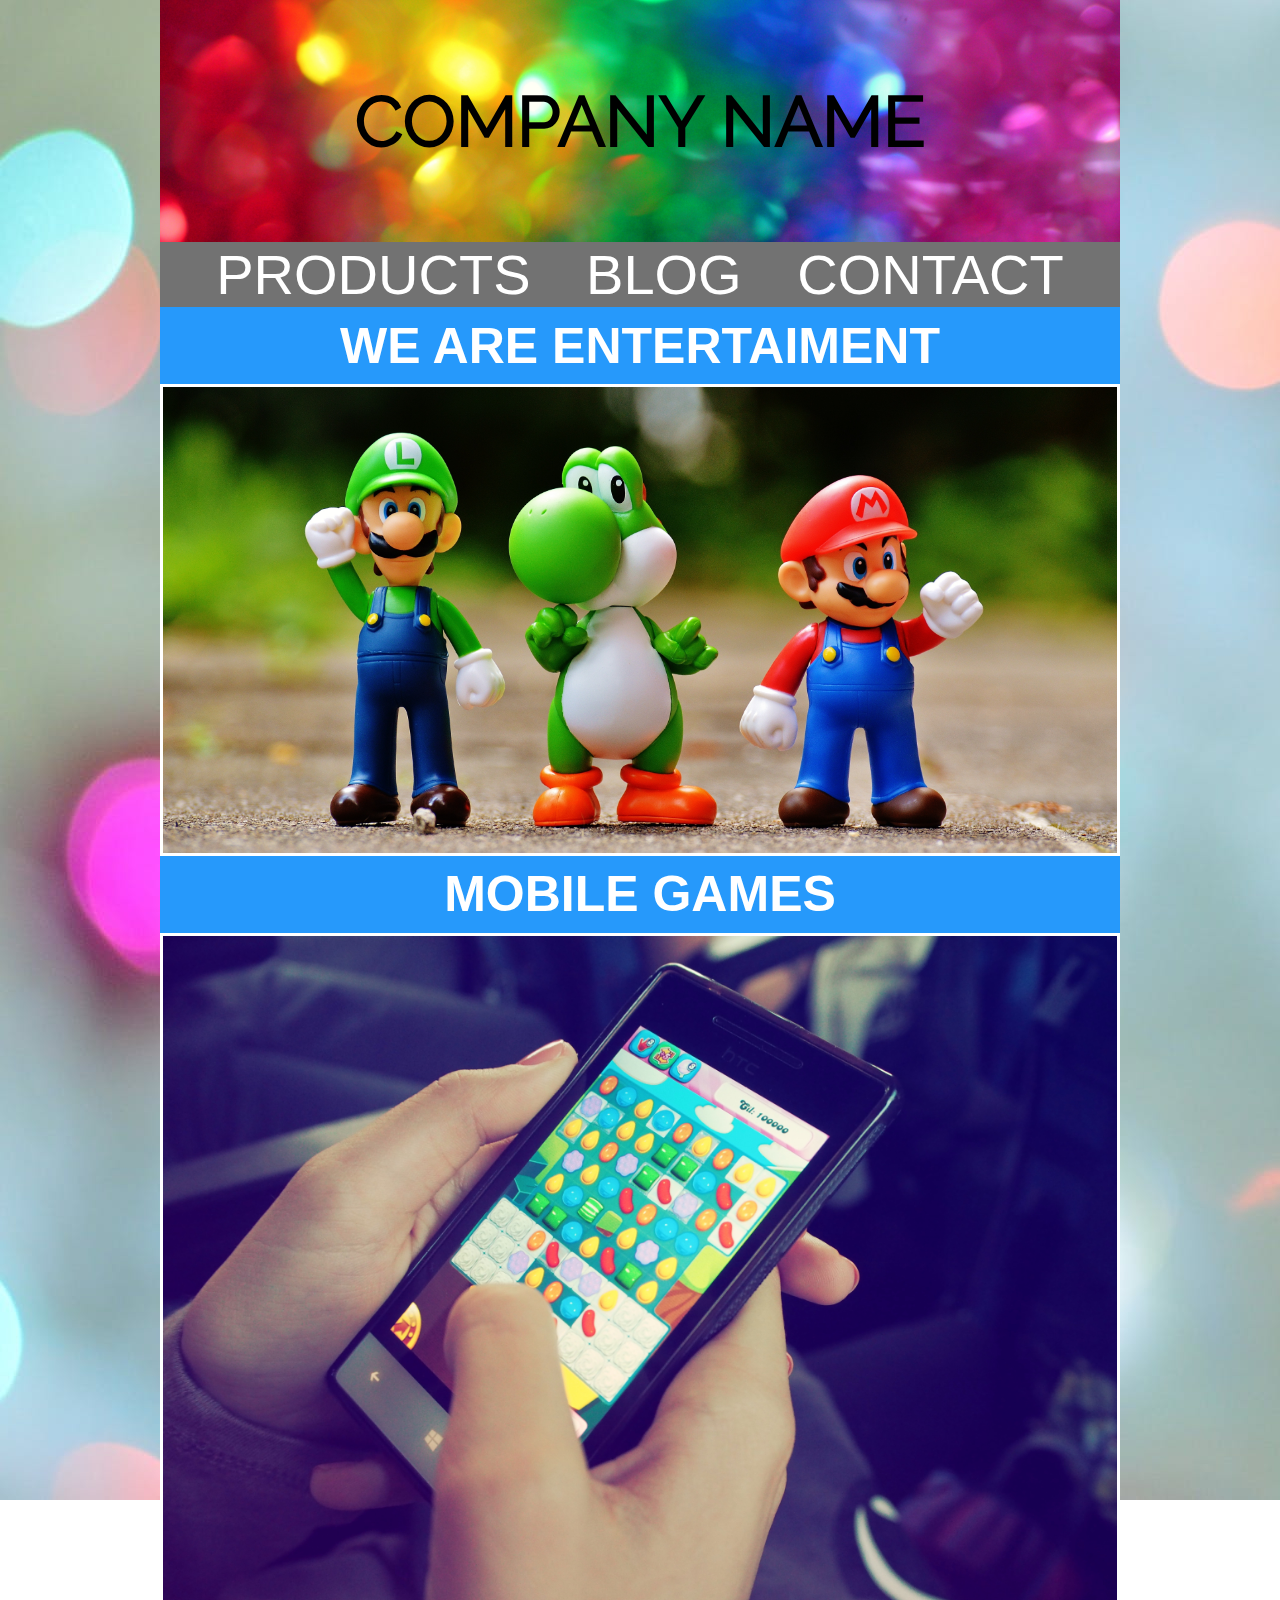
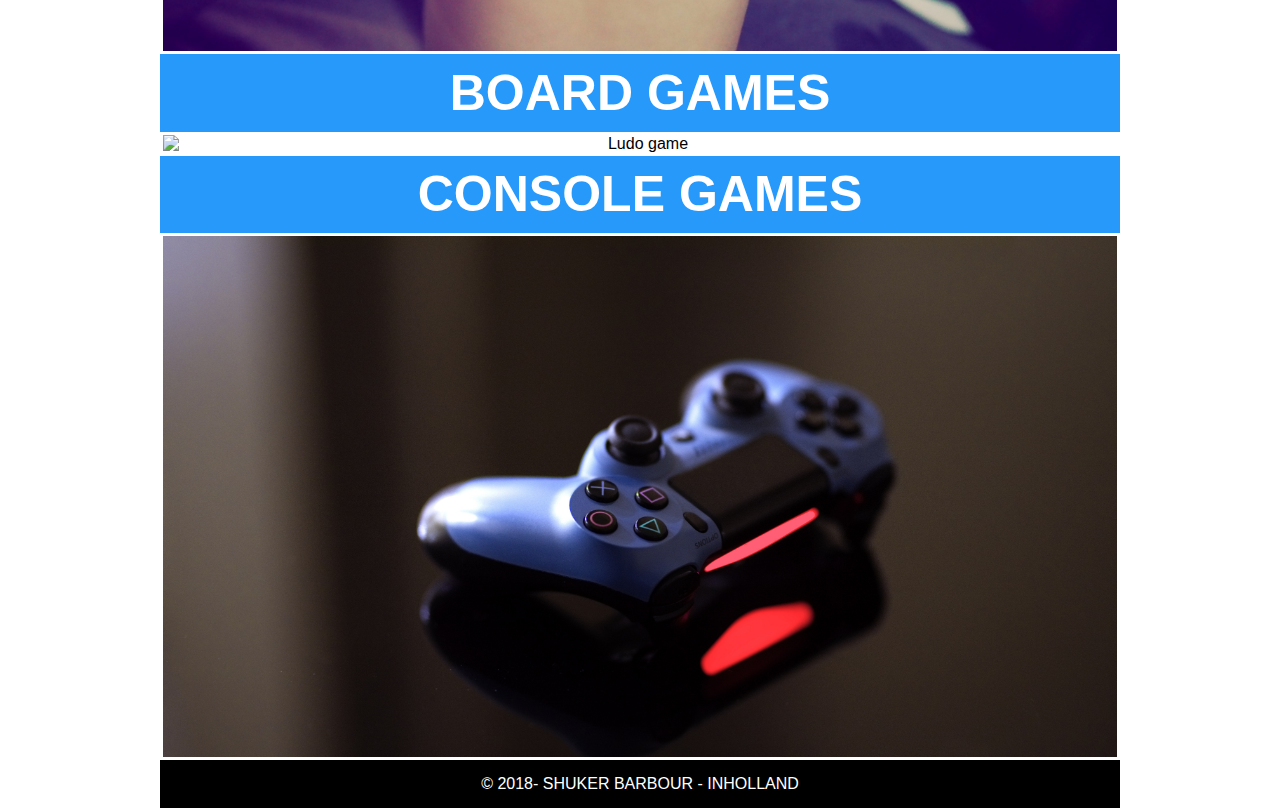
==== commit a283c9c3: "last edition" ====
--- a/index.html
+++ b/index.html
@@ -10,7 +10,7 @@
 		<link rel="apple-touch-icon" sizes="180x180" href="apple-touch-icon-152x152.png">
 		<link rel="icon" sizes="32x32" href="favicon-32x32.png">
 		<link rel="icon" sizes="16x16" href="favicon-16x16.png">
-		<link rel="icon" type="image/svg+xml" href="InhollandLogo.svg">
+		<link rel="icon" type="image/svg+xml" href="Inholland.svg">
 		<link rel="stylesheet" type="text/css" href="css/indexstyle.css">
 		<title>Home Page</title>
 	</head>
--- a/css/indexstyle.css
+++ b/css/indexstyle.css
@@ -17,6 +17,7 @@
 	border: 0;
 	padding: 0;
 	box-sizing:border-box;
+
 }
 html{
 	box-sizing : border-box;
@@ -27,14 +28,16 @@
 body{
 	background-image: url("../img/background.jpeg");
 	background-repeat: no-repeat;
-	width: 100%;
+	width: 75%;
 	margin: auto;
+
+
 }
 video {
     display: block;
     background-position: center;
     background-repeat: no-repeat;
-    background-size: cover;
+    background-size:cover;
     top: 0;
     bottom: 0;
     left: 0;
@@ -52,11 +55,11 @@
 	background-repeat: no-repeat;
 	background-size: cover;
 	text-align: center;
-	color: white;
-	padding-top: 100px;
-	padding-bottom: 100px;
+	color: #fff;
+	padding-top: 30px;
+	padding-bottom: 30px;
 	text-decoration: none;
-	font-size: 100px;
+	font-size: 70px;
 	font-family: 'Raleway',Arial;
 }
 h1>a{
@@ -65,7 +68,7 @@
 	display: block;
 	text-align: center;
 	padding: 50px;
-	color: black;
+	color: #000;
 
 }
 h2{
@@ -76,7 +79,7 @@
 	text-transform: uppercase;
 	padding: 1%;
 	width: 100%;
-	font-size: 100px;
+	font-size: 50px;
 }
 nav{
  	display: flex;
@@ -96,7 +99,7 @@
 li {
 	
 	display: inline;
-	line-height: 11px;
+	line-height: 5px;
 }
 
 li a {
@@ -125,20 +128,16 @@
 	max-width: 100%;
 	height: auto;
 }
-.main h2 {
-	padding-right:40%;
-	padding-left: 40%;
-}
 footer{
 	list-style-type: none;
-	background-color: black;
+	background-color: #000;
     margin: 0;
     padding: 0;
     overflow: hidden;
     vertical-align: middle;
 }
 footer p {
-	color: white;
+	color: #fff;
 	display: block;
 	text-align: center;
 	padding: 15px;
